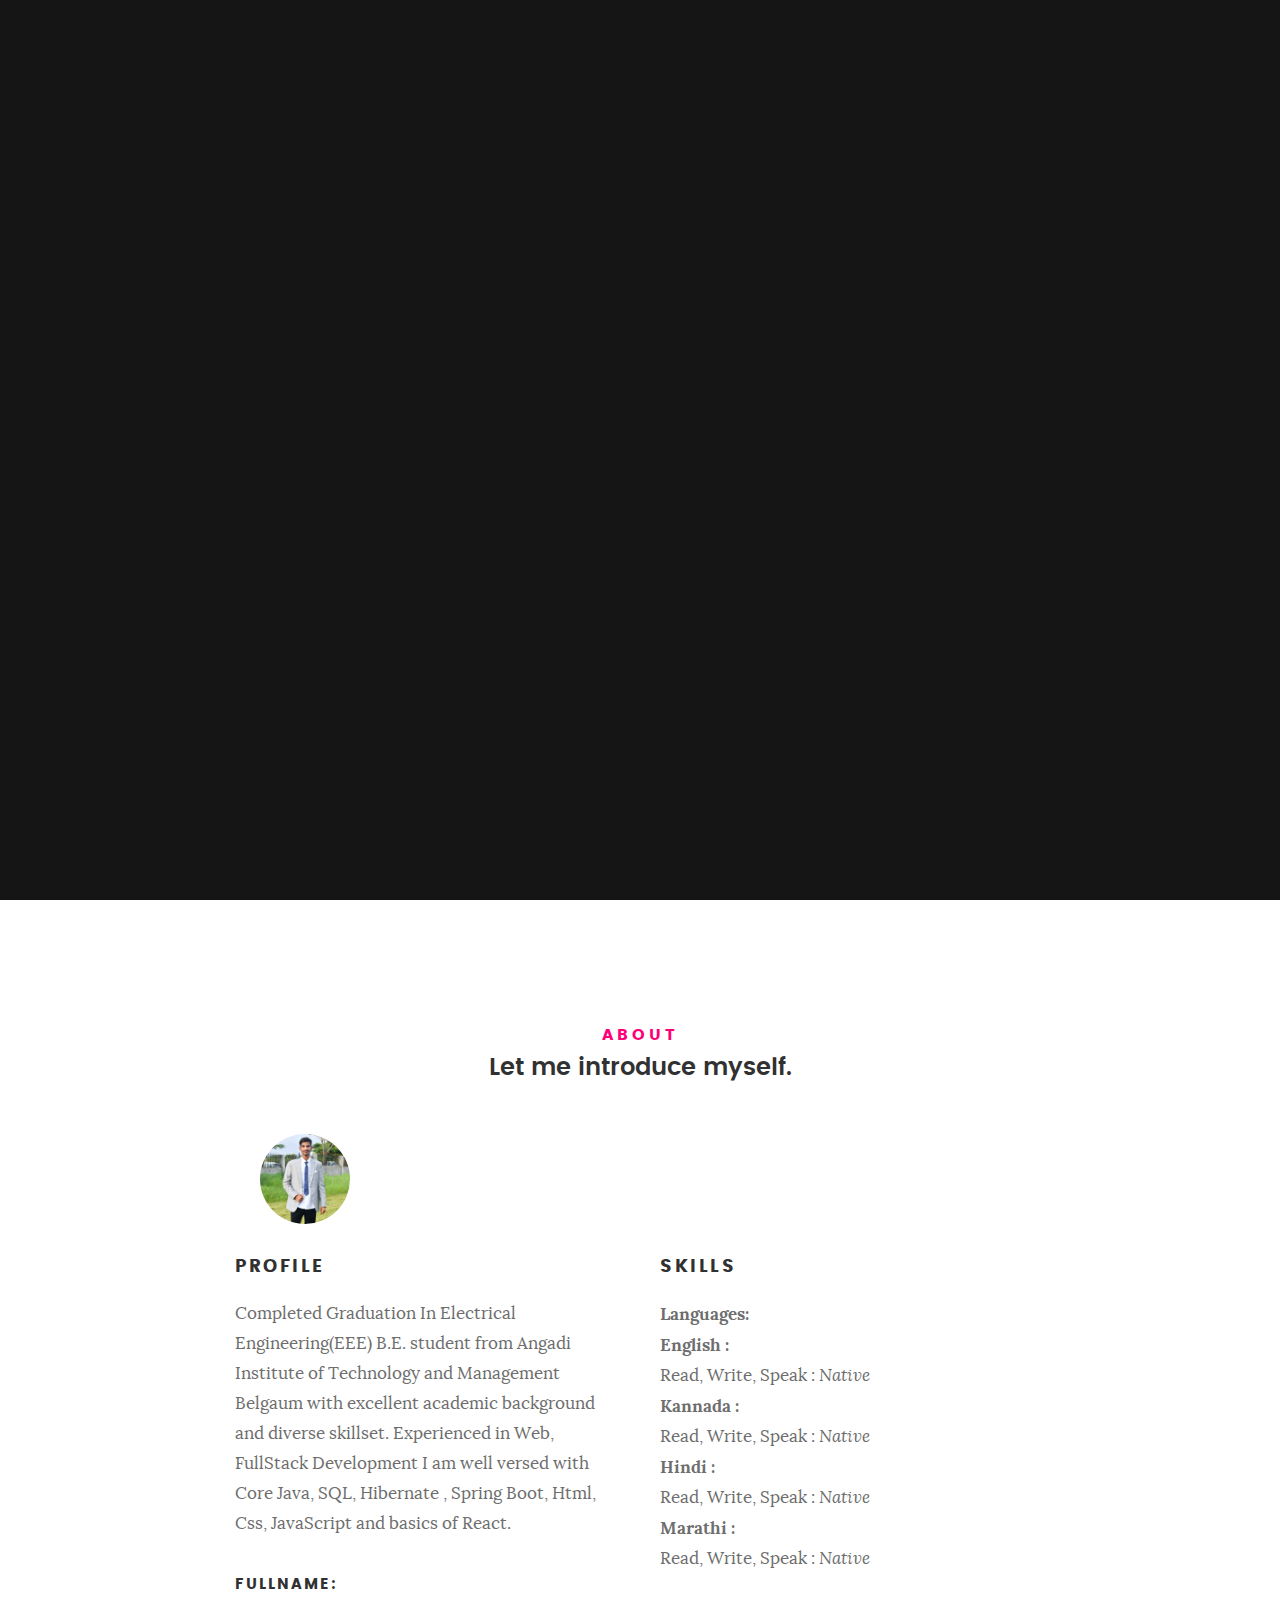
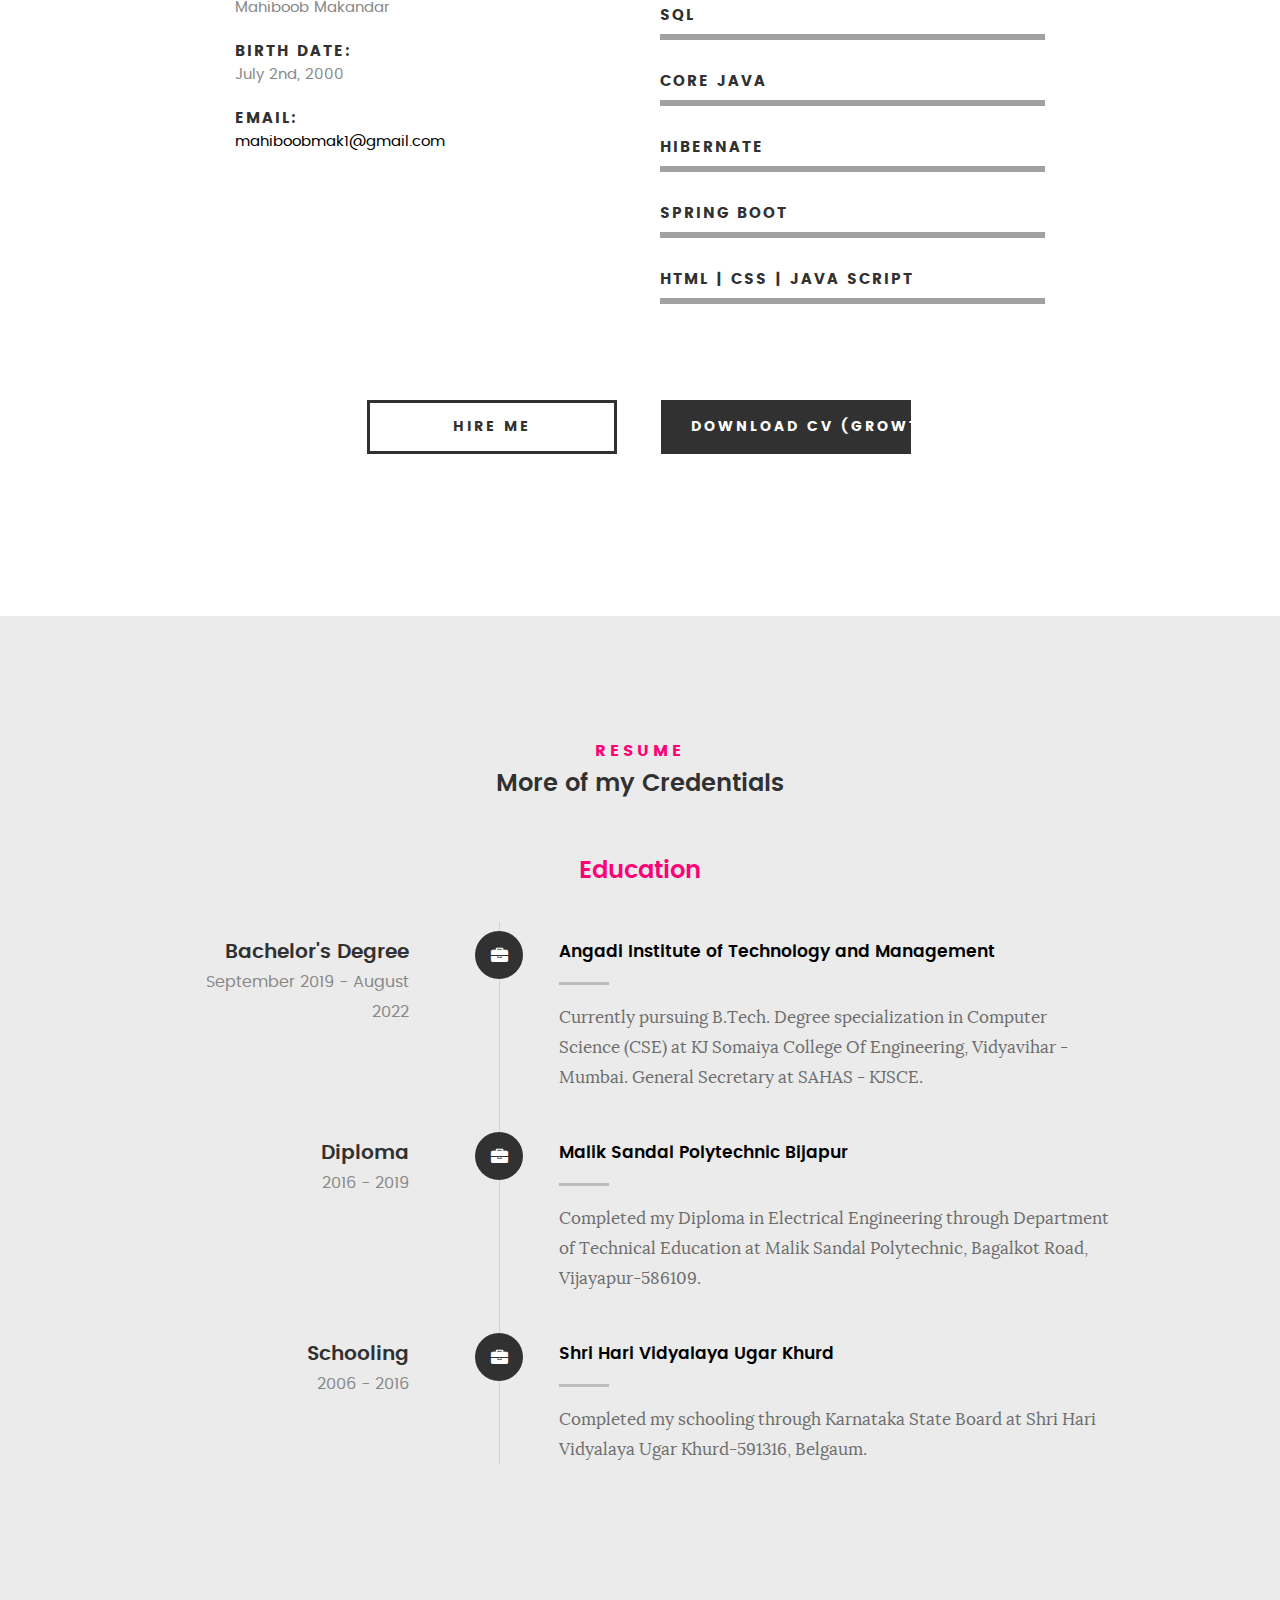
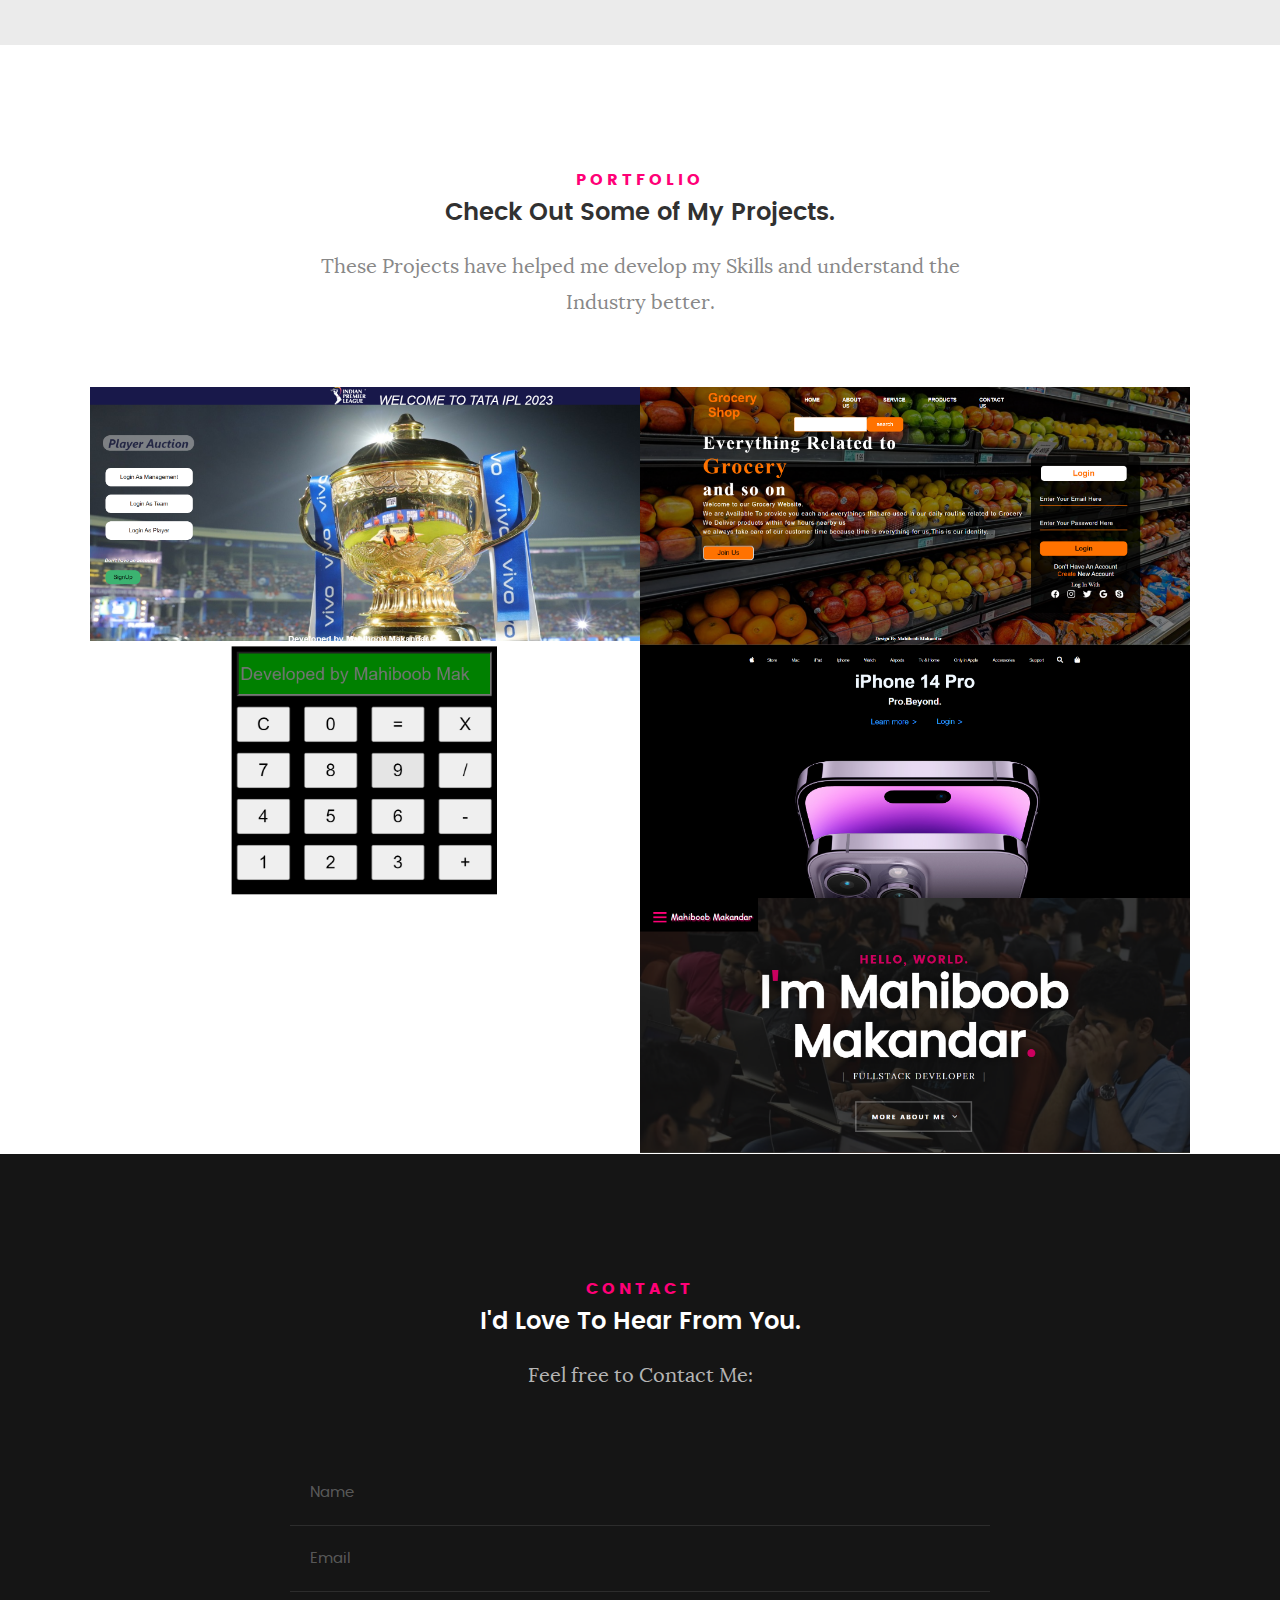
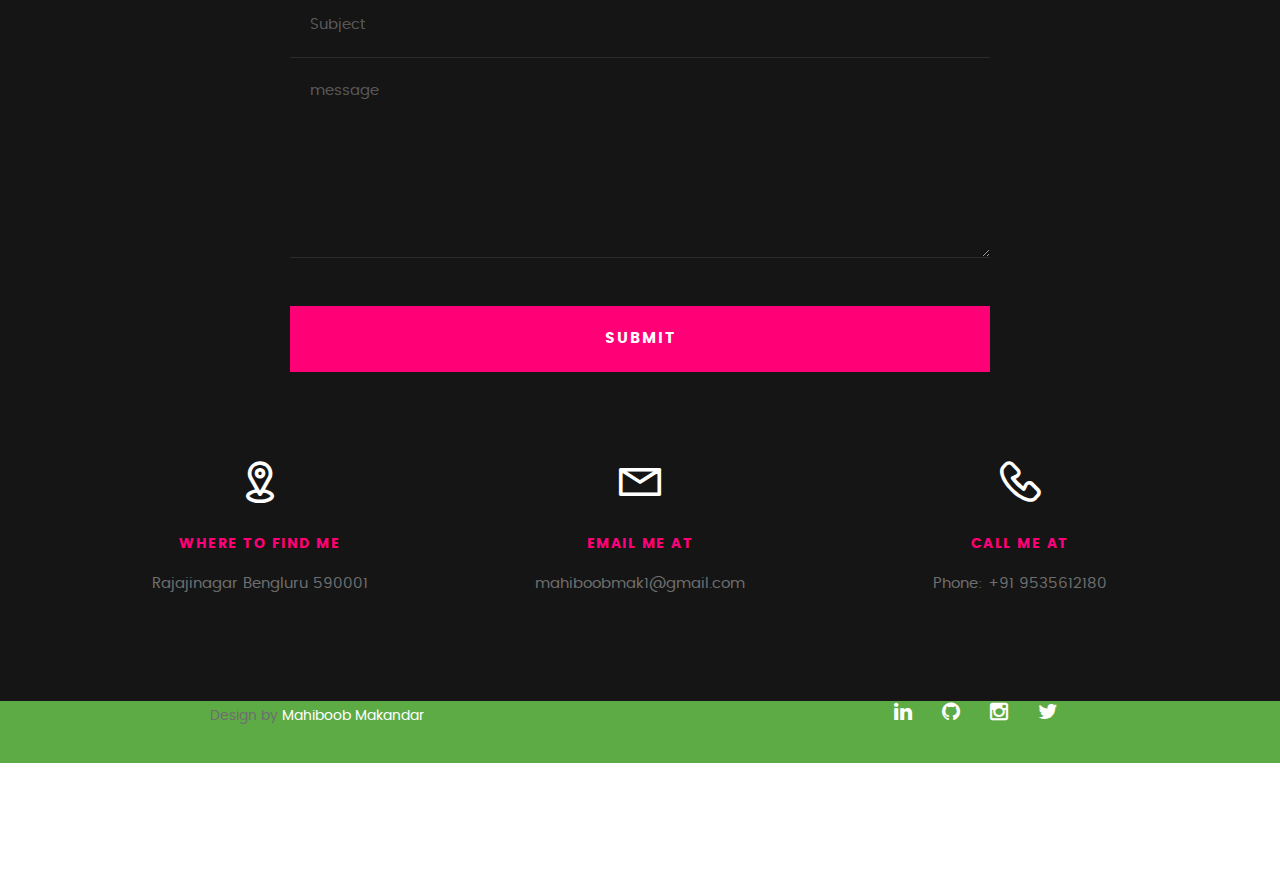
==== Portfolio-master/index.html @ 00ae92d7 "Add files via upload" ====
<!DOCTYPE html> 
<html class="no-js" lang="en">
<head>
   <meta charset="utf-8">
	<title>Mahiboob Makandar| Portfolio Website | Full Stack Developer</title>


    

   <!-- mobile specific metas
   ================================================== -->
	<meta name="viewport" content="width=device-width, initial-scale=1, maximum-scale=1">

 	<!-- CSS
   ================================================== -->
   <link rel="stylesheet" href="css/base.css">  
   <link rel="stylesheet" href="css/main.css">
   <link rel="stylesheet" href="css/vendor.css">     

   <!-- script
   ================================================== -->   
	<script src="js/modernizr.js"></script>
	<script src="js/pace.min.js"></script>

    <!-- Global site tag (gtag.js) - Google Analytics -->
<!--     <script async src="https://www.googletagmanager.com/gtag/js?id=UA-153937526-1"></script> -->
    <script>
        window.dataLayer = window.dataLayer || [];
        function gtag(){dataLayer.push(arguments);}
        gtag('js', new Date());
        gtag('config', 'UA-153937526-1');
    </script>

   <!-- favicons ================================================== -->
	<link rel="icon" type="image/png" href="favicon.png">

</head>
<body id="top">

	<header>   	
		<div class="">
 
			<div class="bar">
				<a class="menu-toggle" href="#"><span>Menu</span></a>
 
				<div class="logo">
				  <a href="index2.html">Mahiboob_Makandar</a>
			   </div>		      
 
				<nav id="main-nav-wrap">
					 <ul class="main-navigation">
						 <li class="current"><a class="smoothscroll"  href="#intro" title="">Home</a></li>
						 <li><a class="smoothscroll"  href="#about" title="">About</a></li>
						 <li><a class="smoothscroll"  href="#resume" title="">Resume</a></li>
						 <li><a class="smoothscroll"  href="#portfolio" title="">Portfolio</a></li>					
						 <li><a class="smoothscroll"  href="#contact" title="">Contact</a></li>	
					 </ul>
				 </nav>    		
			</div>  
			
		</div> 		
	</header> 
	<section id="intro">   
 
		<div class="intro-overlay"></div>	
 
		<div class="intro-content">
			<div class="row">
 
				<div class="col-twelve">
 
					<h5>Hello, World.</h5>
					 <h1>I<span style="color: #CC005F;">'</span>m Mahiboob Makandar<span style="color: #CC005F;">.</span></h1>
 
					 <p class="intro-position">
						 <span>Fullstack Developer</span>
					 </p>
 
					<a class="button stroke smoothscroll" href="#about" title="">More About Me</a>
 
				</div>  
				
			</div>   		 		
		</div> 
 
		 <ul class="intro-social">
			<li><a href="https://www.linkedin.com/in/mahiboob-makandar-2660a01a6"><i class="fa fa-linkedin"></i></a></li>
			<li><a href="https://github.com/mahiboobmak"><i class="fa fa-github"></i></a></li>
			<li><a href="https://www.instagram.com/imran_mak/"><i class="fa fa-instagram"></i></a></li>
			<li><a href="https://twitter.com/imran__mak"><i class="fa fa-twitter" aria-hidden="true"></i></a></li>
		 </ul>    	  
	</section> 
 
 
   
	<section id="about">
 
		<div class="row section-intro">
			
 
				<h5>About</h5>
				<h2>Let me introduce myself.</h2>
 
				<div class="intro-info">
 
					<img src="./images/profile-pic.jpeg" alt="Mahiboob Makandar Picture">
 
				</div>   			
 
			</div>   		
		</div> 
 
		<div class="row about-content">
 
			<div class="col-six tab-full">
 
				<h3>Profile</h3>
				 <p>Completed Graduation In Electrical Engineering(EEE) B.E. student from Angadi Institute of Technology and Management Belgaum with excellent academic background and diverse skillset.                       Experienced in Web, FullStack Development
					I am well versed with Core Java, SQL, Hibernate , Spring Boot, Html, Css, JavaScript and basics of React.</p>
 
				<ul class="info-list">
					<li>
						<strong>Fullname:</strong>
						<span>Mahiboob Makandar</span>
					</li>
					<li>
						<strong>Birth Date:</strong>
						<span>July 2nd, 2000</span>
					</li>
					
					 <li>
						 <strong>Email:</strong>
						 <span><a href="www.gmail.com">mahiboobmak1@gmail.com</a></span>
					 </li>
 
				</ul>
 
			</div>
 
			<div class="col-six tab-full">
 
				<h3>Skills</h3>
				 <p>
					 <strong>Languages:</strong><br />
					 <b>English :</b><br /> Read, Write, Speak : <i>Native</i><br />
					 <b>Kannada :</b><br /> Read, Write, Speak : <i>Native</i><br />
					 <b>Hindi :</b><br /> Read, Write, Speak : <i>Native</i><br />
					 <b>Marathi :</b><br /> Read, Write, Speak : <i>Native</i><br />
 
				 </p>
 
 
				 <ul class="skill-bars">
					 <li>
						 <strong>SQL</strong>
					 </li>
					 <li>
					   
						 <strong>Core Java</strong>
					 </li>
					 <li>
						
						 <strong>Hibernate</strong>
					 </li>
					 <li>
					   
						 <strong>Spring Boot</strong>
					 </li>
			 <li>
						 <strong>Html | Css | Java Script</strong>
					 </li>
 
				 </ul>
 
			</div>
 
		</div>
 
		<div class="row button-section">
			<div class="col-twelve">
				<a href="#contact" title="Hire Me" class="button stroke smoothscroll">Hire Me</a>
				<a href="Ali Solanki – Growth Marketer _ Web3.pdf" title="Download CV (Growth)" class="button button-primary">Download CV (Growth)</a>
				
			</div>   		
		</div>
 
	</section>
	 <section id="resume" class="grey-section">
 
		 <div class="row section-intro">
			<div class="col-twelve">
 
				<h5>Resume</h5>
			 <h2>More of my Credentials</h2>
			</div>   		
		</div> 
		<div class="row resume-timeline">
 
			<div class="col-twelve resume-header">
 
				<h2>Education</h2>
 
			</div> 
 
			<div class="col-twelve">
 
				<div class="timeline-wrap">
 
					<div class="timeline-block">
 
						<div class="timeline-ico">
							<i class="fa fa-briefcase"></i>
						</div>
 
						<div class="timeline-header">
							<h3>Bachelor's Degree</h3>
							<p>September 2019 - August 2022</p>
						</div>
 
						<div class="timeline-content">
							<h4><a href="https://aitmbgm.ac.in/">Angadi Institute of Technology and Management</a></h4>
							<p>Currently pursuing B.Tech. Degree specialization in Computer Science (CSE) at KJ Somaiya College Of Engineering, Vidyavihar - Mumbai. General Secretary at SAHAS                             - KJSCE.</p>
						</div>
 
					</div> 
				 
				 
					<div class="timeline-block">
 
						<div class="timeline-ico">
							<i class="fa fa-briefcase"></i>
						</div>
 
						<div class="timeline-header">
							<h3>Diploma</h3>
							<p>2016 - 2019</p>
						</div>
 
						<div class="timeline-content">
							<h4><a href="https://snap.secab.org/">Malik Sandal Polytechnic Bijapur</a></h4>
							<p>Completed my Diploma in Electrical Engineering through Department of Technical Education	at Malik Sandal Polytechnic,  Bagalkot Road, Vijayapur-586109.</p>
						</div>
 
					</div> 

					<div class="timeline-block">
 
						<div class="timeline-ico">
							<i class="fa fa-briefcase"></i>
						</div>
 
						<div class="timeline-header">
							<h3>Schooling</h3>
							<p>2006 - 2016</p>
						</div>
 
						<div class="timeline-content">
							<h4><a href="">Shri Hari Vidyalaya Ugar Khurd</a></h4>
							<p>Completed my schooling through Karnataka State Board at Shri Hari Vidyalaya Ugar Khurd-591316, Belgaum.</p>
						</div>
 
					</div> 
				</div> 
 
			</div>
		</div> 
	 </section>
	 <section id="portfolio">
 
		 <div class="row section-intro">
			<div class="col-twelve">
 
				<h5>Portfolio</h5>
				<h2>Check Out Some of My Projects.</h2>
 
				<p class="lead">These Projects have helped me develop my Skills and understand the Industry better.</p>
 
			</div>   		
		</div>
		<div class="row portfolio-content">
 
			<div class="col-twelve">
 
			
			  <div id="folio-wrapper" class="block-1-2 block-mob-full stack">
		 
		 <div class="bgrid folio-item">
					<div class="item-wrap">
						<img src="./images/portfolio/Screenshot (6).png" alt="IPL Players Auction">
					   <a href="#modal-08" class="overlay">             		                  
						  <div class="folio-item-table">
							  <div class="folio-item-cell">
								  <h3 class="folio-title">IPL Players Auction</h3>	     					    
									 <span class="folio-types">
										 Website Development
									 </span>		     		
							  </div> 	                      	
						  </div>                    
					   </a>
					</div>
			 </div> 
			  
		 <div class="bgrid folio-item">
					<div class="item-wrap">
						<img src="../Portfolio-master/images/portfolio/Grocery-Shop.png" alt="Show Grocery-Shop Website">
					   <a href="#modal-07" class="overlay">             		                  
						  <div class="folio-item-table">
							  <div class="folio-item-cell">
								  <h3 class="folio-title">Grocery Shop Home Page</h3>	     					    
									 <span class="folio-types">
										Website Development
									 </span>		     		
							  </div> 	                      	
						  </div>                    
					   </a>
					</div>
			 </div>
 
				 <div class="bgrid folio-item">
					<div class="item-wrap">
						<img src="../Portfolio-master/images/portfolio/Screenshot (7).png" alt="Show Calculator Website">
					   <a href="#modal-06" class="overlay">             		                  
						  <div class="folio-item-table">
							  <div class="folio-item-cell">
								  <h3 class="folio-title">Show Calculator Website</h3>	     					    
									 <span class="folio-types">
										 Website Development
									 </span>		     		
							  </div> 	                      	
						  </div>                    
					   </a>
					</div>
				 </div> 
				  <div class="bgrid folio-item">
					<div class="item-wrap">
						<img src="./images/portfolio/Screenshot (9).png" alt="Apple Clone">
					   <a href="#modal-04" class="overlay">	                  	           
						  <div class="folio-item-table">
							  <div class="folio-item-cell">
								 <h3 class="folio-title">Apple Clone</h3>	     					    
									 <span class="folio-types">
									 Website Development
								 </span>
							 </div>	                      	
						  </div>                    
					   </a>
					</div>	               
					 </div>
					 <div class="bgrid folio-item">
						<div class="item-wrap">
							<img src="./images/portfolio/Screenshot (8).png" alt="Portfolio">
						   <a href="#modal-05" class="overlay">	                  	           
							  <div class="folio-item-table">
								  <div class="folio-item-cell">
									 <h3 class="folio-title">Portfolio</h3>	     					    
										 <span class="folio-types">
										 Website Development
									 </span>
								 </div>	                      	
							  </div>                    
						   </a>
						</div>	               
						 </div>
 
					
		 <div id="modal-08" class="popup-modal slider mfp-hide">	
 
						  <div class="media">
							  <img src="./images/portfolio/Screenshot (6).png" alt="Ipl Auction" />
						  </div>      	
 
						<div class="description-box">
						   <h4>IPL Players Auction</h4>		      
						   <p>IPL Players Auction Website made using Html, Css, JavaScript and Spring Boot.</p>
						   <div class="categories">FullStack Website Development</div>			               
						</div>
					  <div class="link-box">
						 <a href="https://github.com/mahiboobmak/IPL-Players-Auction.git">Github</a>
						   <a href="#" class="popup-modal-dismiss">Close</a>
					  </div>
				 </div>
				 <div id="modal-07" class="popup-modal slider mfp-hide">	
 
						  <div class="media">
							  <img src="../Portfolio-master/images/portfolio/Grocery-Shop.png" alt="Grocery-Shop Home Page" />
						  </div>      	
 
						<div class="description-box">
						   <h4>Show Grocery-Shop Home Page</h4>		      
						   <p>Show Grocery-Shop Home Page made using Html and Css.</p>
						   <div class="categories">Website Development</div>			               
						</div>
					  <div class="link-box">
						 <a href="https://github.com/mahiboobmak/Grocery-Shop.git">Github</a>
						   <a href="#" class="popup-modal-dismiss">Close</a>
					  </div>
				 </div> 
 
				 <div id="modal-06" class="popup-modal slider mfp-hide">
						  <div class="media">
							  <img src="./images/portfolio/Screenshot (7).png" alt="Calculator Website" />
						  </div>      	
 
						<div class="description-box">
						   <h4>Show Calculator</h4>		      
						   <p>Show Calculator Website made using HTML, CSS and JavaScript.</p>
						   <div class="categories">Website Development</div>			               
						</div>
 
					  <div class="link-box">
						 <a href="https://github.com/mahiboobmak/Calculator.git">Github</a>
						   <a href="#" class="popup-modal-dismiss">Close</a>
					  </div>
				 </div>
				<div id="modal-05" class="popup-modal slider mfp-hide">	
 
						  <div class="media">
							  <img src="./images/portfolio/Screenshot (8).png" alt="Portfolio" />
						  </div>      	
 
						<div class="description-box">
						   <h4>Portfolio</h4>		      
						   <p>My Portfolio Website made using HTML, CSS and JavaScript.</p>
 
						   <div class="categories">Website Development</div>			               
						</div>
 
					  <div class="link-box">
						 <a href="index2.html">Github</a>
						   <a href="#" class="popup-modal-dismiss">Close</a>
					  </div>		      
 
				</div>
				<div id="modal-04" class="popup-modal slider mfp-hide">	
 
					<div class="media">
						<img src="./images/portfolio/Screenshot (9).png" alt="Apple Clone" />
					</div>      	

				  <div class="description-box">
					 <h4>Apple Clone</h4>		      
					 <p>Apple Clone Website made using HTML and CSS.</p>

					 <div class="categories">Website Development</div>			               
				  </div>

				<div class="link-box">
				   <a href="https://github.com/mahiboobmak/Apple-Clone.git">Github</a>
					 <a href="#" class="popup-modal-dismiss">Close</a>
				</div>		      

		  </div>
 
		
				 </div>
		
 
			  </div> 
 
			</div>  
 
		</div> 
	 <section id="contact">
 
		 <div class="row section-intro">
			<div class="col-twelve">
 
				<h5>Contact</h5>
				<h2>I'd Love To Hear From You.</h2>
 
				<p class="lead">Feel free to Contact Me:</p>
 
			</div> 
		</div> 
 
		<div class="row contact-form">
 
			<div class="col-twelve">
			 
 <form name="form" id="contactForm" method="POST" action="https://formspree.io/f/xaygoqpy">
				   <fieldset>
					 <div class="form-field">
				  <input name="name" type="text" id="contactName" placeholder="Name" value="" minlength="2" required="">
					 </div>
					 <div class="form-field">
				 <input name="_replyto" type="email" id="contactEmail" placeholder="Email" value="" required="">
					 </div>
					 <div class="form-field">
				 <input name="_subject" type="text" id="contactSubject" placeholder="Subject" value="">
					 </div>                       
					 <div class="form-field">
						  <textarea name="message" id="contactMessage" placeholder="message" rows="10" cols="50" required=""></textarea>
					 </div>                      
					 <div class="form-field">
						 <button class="submitform" name="submit">Submit</button>
						 <div id="submit-loader">
				 <div class="text-loader">Sending...</div>                             
						  <div class="s-loader">
					 <div class="bounce1"></div>
					 <div class="bounce2"></div>
					 <div class="bounce3"></div>
					 </div>
			 </div>
					 </div>
 
	 </fieldset>
 </form>
 
 <div id="message-warning">            	
			 </div> 
 <div id="message-success">
				<i class="fa fa-check"></i>Your message was sent, thank you!<br>
			   </div> 
 
		  </div> 
			
		</div>
 
		<div class="row contact-info">
 
			<div class="col-four tab-full">
 
				<div class="icon">
					<i class="icon-pin"></i>
				</div>
 
				<h5>Where to find me</h5>
 
				<p>
			 Rajajinagar Bengluru 590001
			 </p>
 
			</div>
 
			<div class="col-four tab-full collapse">
 
				<div class="icon">
					<i class="icon-mail"></i>
				</div>
 
				<h5>Email Me At</h5>
 
				<p>mahiboobmak1@gmail.com
							     
			 </p>
 
			</div>
 
			<div class="col-four tab-full">
 
				<div class="icon">
					<i class="icon-phone"></i>
				</div>
 
				<h5>Call Me At</h5>
 
			 <p>Phone: +91 9535612180
			 </p>
			</div>
			
		</div>
		 
	 </section> 
	<footer>
		  <div class="row">
 
			  <div class="col-six tab-full pull-right social">
 
				 <ul class="footer-social">
					<li><a href="https://www.linkedin.com/in/mahiboob-makandar-2660a01a6"><i class="fa fa-linkedin"></i></a></li>
					<li><a href="https://github.com/mahiboobmak"><i class="fa fa-github"></i></a></li>
					<li><a href="https://www.instagram.com/imran_mak/"><i class="fa fa-instagram"></i></a></li>
					<li><a href="https://twitter.com/imran__mak"><i class="fa fa-twitter" aria-hidden="true"></i></a></li>
				 </ul> 
				   
		   </div>
 
		   <div class="col-six tab-full">
			   <div class="copyright">
					 <span>Design by <a href="https://www.linkedin.com/in/mahiboob-makandar-2660a01a6">Mahiboob Makandar</a></span>	         	
				  </div>		                  
			   </div>
 
			   <div id="go-top">
				  <a class="smoothscroll" title="Back to Top" href="#top"><i class="fa fa-long-arrow-up"></i></a>
			 </div>
 
		   </div> <!-- /row -->     	
	</footer>  
	
	<div id="preloader"> 
		 <div id="loader"></div>
	</div> 
 
	<!-- Java Script
	================================================== --> 
	<script src="js/jquery-2.1.3.min.js"></script>
	<script src="js/plugins.js"></script>
	<script src="js/main.js"></script>
 
 </body>
 
 </html>

</html>
---- Portfolio-master/css/base.css ----
/**
 * =================================================================== 
 *
 *  ------------------------------------------------------------------
 *  TOC:
 *  01. reset
 *  02. basic/base setup styles
 *  03. grid
 *  04. MISC
 *
 * =================================================================== 
 */

/** 
 *
 * ------------------------------------------------------------------- 
 */
html {
	font-family: sans-serif;
	-ms-text-size-adjust: 100%;
	-webkit-text-size-adjust: 100%;
}

body {
	margin: 0;
}

article,
aside,
details,
figcaption,
figure,
footer,
header,
hgroup,
main,
menu,
nav,
section,
summary {
	display: block;
}

audio,
canvas,
progress,
video {
	display: inline-block;
	vertical-align: baseline;
}

audio:not([controls]) {
	display: none;
	height: 0;
}

[hidden],
template {
	display: none;
}

a {
	background: transparent;
}

a:active,
a:hover {
	outline: 0;
}

abbr[title] {
	border-bottom: 1px dotted;
}

b,
strong {
	font-weight: bold;
}

dfn {
	font-style: italic;
}

h1 {
	font-size: 2em;
	margin: 0.67em 0;
}

mark {
	background: #ff0;
	color: #000;
}

small {
	font-size: 80%;
}

sub,
sup {
	font-size: 75%;
	line-height: 0;
	position: relative;
	vertical-align: baseline;
}

sup {
	top: -0.5em;
}

sub {
	bottom: -0.25em;
}

img {
	border: 0;
}

svg:not(:root) {
	overflow: hidden;
}

figure {
	margin: 1em 40px;
}

hr {
	-moz-box-sizing: content-box;
	box-sizing: content-box;
	height: 0;
}

pre {
	overflow: auto;
}

code,
kbd,
pre,
samp {
	font-family: monospace, monospace;
	font-size: 1em;
}

button,
input,
optgroup,
select,
textarea {
	color: inherit;
	font: inherit;
	margin: 0;
}

button {
	overflow: visible;
}

button,
select {
	text-transform: none;
}

button,
html input[type="button"],
input[type="reset"],
input[type="submit"] {
	-webkit-appearance: button;
	cursor: pointer;
}

button[disabled],
html input[disabled] {
	cursor: default;
}

button::-moz-focus-inner,
input::-moz-focus-inner {
	border: 0;
	padding: 0;
}

input {
	line-height: normal;
}

input[type="checkbox"],
input[type="radio"] {
	box-sizing: border-box;
	padding: 0;
}

input[type="number"]::-webkit-inner-spin-button,
input[type="number"]::-webkit-outer-spin-button {
	height: auto;
}

input[type="search"] {
	-webkit-appearance: textfield;
	-moz-box-sizing: content-box;
	-webkit-box-sizing: content-box;
	box-sizing: content-box;
}

input[type="search"]::-webkit-search-cancel-button,
input[type="search"]::-webkit-search-decoration {
	-webkit-appearance: none;
}

fieldset {
	border: 1px solid #c0c0c0;
	margin: 0 2px;
	padding: 0.35em 0.625em 0.75em;
}

legend {
	border: 0;
	padding: 0;
}

textarea {
	overflow: auto;
}

optgroup {
	font-weight: bold;
}

table {
	border-collapse: collapse;
	border-spacing: 0;
}

td,
th {
	padding: 0;
}

/** 
 * ===================================================================
 * 02. basic/base setup styles - (_basic.scss)
 *
 * ------------------------------------------------------------------- 
 */
html {
	font-size: 62.5%;
	box-sizing: border-box;
}

*,
*::before,
*::after {
	box-sizing: inherit;
}

body {
	font-weight: normal;
	line-height: 1;
	text-rendering: optimizeLegibility;
	word-wrap: break-word;
	-webkit-overflow-scrolling: touch;
	-webkit-text-size-adjust: none;
}

body,
input,
button {
	-moz-osx-font-smoothing: grayscale;
	-webkit-font-smoothing: antialiased;
}

/**
 * Media - (_basic.scss)
 * ------------------------------------------------------------------- 
 */
img,
video {
	max-width: 100%;
	height: auto;
}

/**
 * Typography resets - (_basic.scss)
 * ------------------------------------------------------------------- 
 */
div,
dl,
dt,
dd,
ul,
ol,
li,
h1,
h2,
h3,
h4,
h5,
h6,
pre,
form,
p,
blockquote,
th,
td {
	margin: 0;
	padding: 0;
}

h1,
h2,
h3,
h4,
h5,
h6 {
	-webkit-font-variant-ligatures: common-ligatures;
	-moz-font-variant-ligatures: common-ligatures;
	font-variant-ligatures: common-ligatures;
	text-rendering: optimizeLegibility;
}

em,
i {
	font-style: italic;
	line-height: inherit;
}

strong,
b {
	font-weight: bold;
	line-height: inherit;
}

small {
	font-size: 60%;
	line-height: inherit;
}

ol,
ul {
	list-style: none;
}

li {
	display: block;
}

/**
 * links - (_basic.scss)
 * ------------------------------------------------------------------- 
 */
a {
	text-decoration: none;
	line-height: inherit;
}

a img {
	border: none;
}

/**
 * inputs - (_basic.scss)
 * ------------------------------------------------------------------- 
 */
fieldset {
	margin: 0;
	padding: 0;
}

input[type="email"],
input[type="number"],
input[type="search"],
input[type="text"],
input[type="tel"],
input[type="url"],
input[type="password"],
textarea {
	-webkit-appearance: none;
	-moz-appearance: none;
	-ms-appearance: none;
	-o-appearance: none;
	appearance: none;
}

/** 
 * ===================================================================
 * 03. grid - (_grid.scss)
 *
 * ------------------------------------------------------------------- 
 */
.row {
	width: 94%;
	max-width: 1140px;
	margin: 0 auto;
}

.row:before,
.row:after {
	content: "";
	display: table;
}

.row:after {
	clear: both;
}

.row .row {
	width: auto;
	max-width: none;
	margin-left: -20px;
	margin-right: -20px;
}

[class*="col-"],
.bgrid {
	float: left;
}

[class*="col-"] + [class*="col-"].end {
	float: right;
}

[class*="col-"] {
	padding: 0 20px;
}

.col-one {
	width: 8.33333%;
}

.col-two,
.col-1-6 {
	width: 16.66667%;
}

.col-three,
.col-1-4 {
	width: 25%;
}

.col-four,
.col-1-3 {
	width: 33.33333%;
}

.col-five {
	width: 41.66667%;
}

.col-six,
.col-1-2 {
	width: 50%;
}

.col-seven {
	width: 58.33333%;
}

.col-eight,
.col-2-3 {
	width: 66.66667%;
}

.col-nine,
.col-3-4 {
	width: 75%;
}

.col-ten,
.col-5-6 {
	width: 83.33333%;
}

.col-eleven {
	width: 91.66667%;
}

.col-twelve,
.col-full {
	width: 100%;
}

/**
 * small screens - (_grid.scss)
 * --------------------------------------------------------------- 
 */
@media screen and (max-width:1024px) {
	.row .row {
		margin-left: -18px;
		margin-right: -18px;
	}

	[class*="col-"] {
		padding: 0 18px;
	}

}

/**
 * tablets - (_grid.scss)
 * --------------------------------------------------------------- 
 */
@media screen and (max-width:768px) {
	.row {
		width: auto;
		padding-left: 30px;
		padding-right: 30px;
	}

	.row .row {
		padding-left: 0;
		padding-right: 0;
		margin-left: -15px;
		margin-right: -15px;
	}

	[class*="col-"] {
		padding: 0 15px;
	}

	.tab-1-4 {
		width: 25%;
	}

	.tab-1-3 {
		width: 33.33333%;
	}

	.tab-1-2 {
		width: 50%;
	}

	.tab-2-3 {
		width: 66.66667%;
	}

	.tab-3-4 {
		width: 75%;
	}

	.tab-full {
		width: 100%;
	}

}

/**
 * large mobile devices - (_grid.scss)
 * --------------------------------------------------------------- 
 */
@media screen and (max-width:600px) {
	.row {
		padding-left: 25px;
		padding-right: 25px;
	}

	.row .row {
		margin-left: -10px;
		margin-right: -10px;
	}

	[class*="col-"] {
		padding: 0 10px;
	}

	.mob-1-4 {
		width: 25%;
	}

	.mob-1-2 {
		width: 50%;
	}

	.mob-3-4 {
		width: 75%;
	}

	.mob-full {
		width: 100%;
	}

}

/**
 * small mobile devices - (_grid.scss)
 * --------------------------------------------------------------- 
 */
@media screen and (max-width:400px) {
	.row .row {
		padding-left: 0;
		padding-right: 0;
		margin-left: 0;
		margin-right: 0;
	}

	[class*="col-"] {
		width: 100% !important;
		float: none !important;
		clear: both !important;
		margin-left: 0;
		margin-right: 0;
		padding: 0;
	}

	[class*="col-"] + [class*="col-"].end {
		float: none;
	}

}

/** 
 * ===================================================================
 * block grids - (_grid.scss)
 *
 * ------------------------------------------------------------------- 
 */
[class*="block-"]:before,
[class*="block-"]:after {
	content: "";
	display: table;
}

[class*="block-"]:after {
	clear: both;
}

.block-1-6 .bgrid {
	width: 16.66667%;
}

.block-1-4 .bgrid {
	width: 25%;
}

.block-1-3 .bgrid {
	width: 33.33333%;
}

.block-1-2 .bgrid {
	width: 50%;
}

/**
 * Clearing for block grid columns. Allow columns with 
 * different heights to align properly.
 */
.block-1-6 .bgrid:nth-child(6n+1),
.block-1-4 .bgrid:nth-child(4n+1),
.block-1-3 .bgrid:nth-child(3n+1),
.block-1-2 .bgrid:nth-child(2n+1) {
	clear: both;
}

/**
 * small screens - (_grid.scss)
 * --------------------------------------------------------------- 
 */
@media screen and (max-width:1024px) {
	.block-s-1-6 .bgrid {
		width: 16.66667%;
	}

	.block-s-1-4 .bgrid {
		width: 25%;
	}

	.block-s-1-3 .bgrid {
		width: 33.33333%;
	}

	.block-s-1-2 .bgrid {
		width: 50%;
	}

	.block-s-full .bgrid {
		width: 100%;
		clear: both;
	}

	[class*="block-s-"] .bgrid:nth-child(n) {
		clear: none;
	}

	.block-s-1-6 .bgrid:nth-child(6n+1),
	.block-s-1-4 .bgrid:nth-child(4n+1),
	.block-s-1-3 .bgrid:nth-child(3n+1),
	.block-s-1-2 .bgrid:nth-child(2n+1) {
		clear: both;
	}

}

/**
 * tablets - (_grid.scss)
 * --------------------------------------------------------------- 
 */
@media screen and (max-width:768px) {
	.block-tab-1-6 .bgrid {
		width: 16.66667%;
	}

	.block-tab-1-4 .bgrid {
		width: 25%;
	}

	.block-tab-1-3 .bgrid {
		width: 33.33333%;
	}

	.block-tab-1-2 .bgrid {
		width: 50%;
	}

	.block-tab-full .bgrid {
		width: 100%;
		clear: both;
	}

	[class*="block-tab-"] .bgrid:nth-child(n) {
		clear: none;
	}

	.block-tab-1-6 .bgrid:nth-child(6n+1),
	.block-tab-1-4 .bgrid:nth-child(4n+1),
	.block-tab-1-3 .bgrid:nth-child(3n+1),
	.block-tab-1-2 .bgrid:nth-child(2n+1) {
		clear: both;
	}

}

/**
 * large mobile devices - (_grid.scss)
 * --------------------------------------------------------------- 
 */
@media screen and (max-width:600px) {
	.block-mob-1-6 .bgrid {
		width: 16.66667%;
	}

	.block-mob-1-4 .bgrid {
		width: 25%;
	}

	.block-mob-1-3 .bgrid {
		width: 33.33333%;
	}

	.block-mob-1-2 .bgrid {
		width: 50%;
	}

	.block-mob-full .bgrid {
		width: 100%;
		clear: both;
	}

	[class*="block-mob-"] .bgrid:nth-child(n) {
		clear: none;
	}

	.block-mob-1-6 .bgrid:nth-child(6n+1),
	.block-mob-1-4 .bgrid:nth-child(4n+1),
	.block-mob-1-3 .bgrid:nth-child(3n+1),
	.block-mob-1-2 .bgrid:nth-child(2n+1) {
		clear: both;
	}

}

/**
 * stack on small mobile devices - (_grid.scss)
 * --------------------------------------------------------------- 
 */
@media screen and (max-width:400px) {
	.stack .bgrid {
		width: 100% !important;
		float: none !important;
		clear: both !important;
		margin-left: 0;
		margin-right: 0;
	}

}

/** 
 * ===================================================================
 * 04. MISC  - (_grid.scss)
 *
 * ------------------------------------------------------------------- 
 */

/**
 * Clearing - (http://nicolasgallagher.com/micro-clearfix-hack/
 */
.group:before,
.group:after {
	content: "";
	display: table;
}

.group:after {
	clear: both;
}

/**
 * Misc Helper Styles 
 */
.hide {
	display: none;
}

.invisible {
	visibility: hidden;
}

.antialiased {
	-webkit-font-smoothing: antialiased;
	-moz-osx-font-smoothing: grayscale;
}

.remove-bottom {
	margin-bottom: 0;
}

.half-bottom {
	margin-bottom: 1.5rem !important;
}

.add-bottom {
	margin-bottom: 3rem !important;
}

.no-border {
	border: none;
}

.full-width {
	width: 100%;
}

.text-center {
	text-align: center;
}

.text-left {
	text-align: left;
}

.text-right {
	text-align: right;
}

.pull-left {
	float: left;
}

.pull-right {
	float: right;
}

.align-center {
	margin-left: auto;
	margin-right: auto;
	text-align: center;
}

/*# sourceMappingURL=base.css.map */
---- Portfolio-master/css/main.css ----
/**
 * =================================================================== 
 *  ------------------------------------------------------------------
 *  TOC:
 *  01. webfonts and iconfonts
 *  02. base style overrides
 *  03. typography & general theme styles
 *  04. preloader
 *  05. forms
 *  06. buttons 
 *  07. other components
 *  08. common styles
 *  09. header styles
 *  10. intro
 *  11. about
 *  12. resume
 *  13. portfolio
 *  14. call-to-action section
 *  15. services
 *  16. stats
 *  17. contact
 *  18. footer
 *
 * =================================================================== 
 */


/** 
 * ===================================================================
 * 01. webfonts and iconfonts - (_document-setup.scss)
 *
 * ------------------------------------------------------------------- 
 */
 @import url("fonts.css");
 @import url("font-awesome/css/font-awesome.min.css");
 @import url("micons/micons.css");
 
 
 /** 
  * ===================================================================
  * 02. base style overrides - (_document-setup.scss)
  *
  * ------------------------------------------------------------------- 
  */
 html {
     font-size: 10px;
 }
 
 @media only screen and (max-width:1024px) {
     html {
         font-size: 9.411764705882353px;
     }
 }
 @media only screen and (max-width:768px) {
     html {
         font-size: 10px;
     }
 }
 @media only screen and (max-width:400px) {
     html {
         font-size: 9.411764705882353px;
     }
 }
 
 html, body {
     height: 100%;
 }
 body {
     background: #151515;
     font-family: "lora-regular", serif;
     font-size: 1.7rem;
     line-height: 3rem;
     color: #6e6e6e;
 }
 
 /**
  * links - (_document-setup.scss)
  * -------------------------------------------------------------------
  */
 a, a:visited {
     color: #000000;
     -moz-transition: all 0.3s ease-in-out;
     -o-transition: all 0.3s ease-in-out;
     -webkit-transition: all 0.3s ease-in-out;
     -ms-transition: all 0.3s ease-in-out;
     transition: all 0.3s ease-in-out;
 }
 a:hover, a:focus, a:active {
     color: #FF0077;
     outline: 0;
 }
 
 
 h1, h2, h3, h4, h5, h6, .h01, .h02, .h03, .h04, .h05, .h06 {
     font-family: "poppins-semibold", sans-serif;
     color: #313131;
     font-style: normal;
     text-rendering: optimizeLegibility;
     margin-bottom: 2.1rem;
 }
 h3, .h03, h4, .h04 {
     margin-bottom: 1.8rem;
 }
 h5, .h05, h6, .h06 {
     font-family: "poppins-bold";
     margin-bottom: 1.2rem;
 }
 h1, .h01 {
     font-size: 3.1rem;
     line-height: 1.355;
     letter-spacing: -.1rem;
 }
 @media only screen and (max-width:600px) {
     h1, .h01 {
         font-size: 2.6rem;
         letter-spacing: -.07rem;
     }
 }
 h2, .h02 {
     font-size: 2.4rem;
     line-height: 1.25;
 }
 h3, .h03 {
     font-size: 2rem;
     line-height: 1.5;
 }
 h4, .h04 {
     font-size: 1.7rem;
     line-height: 1.765;
 }
 h5, .h05 {
     font-size: 1.4rem;
     line-height: 1.714;
     text-transform: uppercase;
     letter-spacing: .15rem;
 }
 h6, .h06 {
     font-size: 1.3rem;
     line-height: 1.846;
     text-transform: uppercase;
     letter-spacing: .15rem;
 }
 p img {
     margin: 0;
 }
 p.lead {
     font-family: "lora-regular", serif;
     font-size: 2rem;
     line-height: 1.8;
     color: #888888;
 }
 @media only screen and (max-width:768px) {
     p.lead {
         font-size: 1.7rem;
     }
 }
 em, i, strong, b {
     font-size: 1.7rem;
     line-height: 3rem;
     font-style: normal;
     font-weight: normal;
 }
 em, i {
     font-family: "lora-italic", serif;
 }
 strong, b {
     font-family: "lora-bold", serif;
 }
 small {
     font-size: 1.2rem;
     line-height: inherit;
 }
 blockquote {
     margin: 3rem 0;
     padding-left: 4rem;
     position: relative;
 }
 blockquote:before {
     content: "\201C";
     font-size: 8rem;
     line-height: 0px;
     margin: 0;
     color: #313131;
     font-family: arial, sans-serif;
     position: absolute;
     top: 3rem;
     left: 0;
 }
 blockquote p {
     font-family: georgia, serif;
     font-style: italic;
     padding: 0;
     font-size: 1.9rem;
     line-height: 1.737;
 }
 blockquote cite {
     display: block;
     font-size: 1.3rem;
     font-style: normal;
     line-height: 1.616;
 }
 blockquote cite:before {
     content: "\2014 \0020";
 }
 blockquote cite a, blockquote cite a:visited {
     color: #888888;
     border: none;
 }
 abbr {
     font-family: "poppins-bold", serif;
     font-variant: small-caps;
     text-transform: lowercase;
     letter-spacing: .05rem;
     color: #888888;
 }
 var, kbd, samp, code, pre {
     font-family: Consolas, "Andale Mono", Courier, "Courier New", monospace;
 }
 pre {
     padding: 2.4rem 3rem 3rem;
     background: #F1F1F1;
 }
 code {
     font-size: 1.4rem;
     margin: 0 .2rem;
     padding: .3rem .6rem;
     white-space: nowrap;
     background: #F1F1F1;
     border: 1px solid #E1E1E1;
     border-radius: 3px;
 }
 pre > code {
     display: block;
     white-space: pre;
     line-height: 2;
     padding: 0;
     margin: 0;
 }
 pre.prettyprint > code {
     border: none;
 }
 del {
     text-decoration: line-through;
 }
 abbr[title], dfn[title] {
     border-bottom: 1px dotted;
     cursor: help;
 }
 mark {
     background: #FFF49B;
     color: #000;
 }
 hr {
     border: solid #d2d2d2;
     border-width: 1px 0 0;
     clear: both;
     margin: 2.4rem 0 1.5rem;
     height: 0;
 }
 
 /**
  * Lists - (_document-setup.scss)  
  * -------------------------------------------------------------------
  */
 ol {
     list-style: decimal;
 }
 ul {
     list-style: disc;
 }
 li {
     display: list-item;
 }
 ol, ul {
     margin-left: 1.7rem;
 }
 ul li {
     padding-left: .4rem;
 }
 ul ul, ul ol, ol ol, ol ul {
     margin: .6rem 0 .6rem 1.7rem;
 }
 ul.disc li {
     display: list-item;
     list-style: none;
     padding: 0 0 0 .8rem;
     position: relative;
 }
 ul.disc li::before {
     content: "";
     display: inline-block;
     width: 8px;
     height: 8px;
     border-radius: 50%;
     background: #FF0077;
     position: absolute;
     left: -17px;
     top: 11px;
     vertical-align: middle;
 }
 dt {
     margin: 0;
     color: #FF0077;
 }
 dd {
     margin: 0 0 0 2rem;
 }
 
 /**
  * tables - (_document-setup.scss)  
  * -------------------------------------------------------------------
  */
 table {
     border-width: 0;
     width: 100%;
     max-width: 100%;
     font-family: "lora-regular", sans-serif;
 }
 th, td {
     padding: 1.5rem 3rem;
     text-align: left;
     border-bottom: 1px solid #E8E8E8;
 }
 th {
     color: #313131;
     font-family: "poppins-bold", sans-serif;
 }
 td {
     line-height: 1.5;
 }
 th:first-child, td:first-child {
     padding-left: 0;
 }
 th:last-child, td:last-child {
     padding-right: 0;
 }
 .table-responsive {
     overflow-x: auto;
     -webkit-overflow-scrolling: touch;
 }
 
 /**
  * Spacing - (_document-setup.scss)  
  * -------------------------------------------------------------------
  */
 button, .button {
     margin-bottom: 1.2;
 }
 fieldset {
     margin-bottom: 1.5rem;
 }
 input,
 textarea,
 select,
 pre,
 blockquote,
 figure,
 table,
 p,
 ul,
 ol,
 dl,
 form,
 .fluid-video-wrapper,
 .ss-custom-select {
     margin-bottom: 3rem;
 }
 
 /**
  * floated image - (_document-setup.scss)  
  * -------------------------------------------------------------------
  */
 img.pull-right {
     margin: .9rem 0 0 2.4rem;
 }
 img.pull-left {
     margin: .9rem 2.4rem 0 0;
 }
 
 /**
  * block grid paddings - (_document-setup.scss) 
  * -------------------------------------------------------------------
  */
 .bgrid {
     padding: 0px 20px;
 }
 @media only screen and (max-width:1024px) {
     .bgrid {
         padding: 0 18px;
     }
 }
 @media only screen and (max-width:768px) {
     .bgrid {
         padding: 0 15px;
     }
 }
 @media only screen and (max-width:600px) {
     .bgrid {
         padding: 0 10px;
     }
 }
 @media only screen and (max-width:400px) {
     .bgrid {
         padding: 0;
     }
 }
 
 /**
  * pace.js styles - minimal  - (_document-setup.scss)
  * -------------------------------------------------------------------
  */
 .pace {
     -webkit-pointer-events: none;
     pointer-events: none;
     -webkit-user-select: none;
     -moz-user-select: none;
     user-select: none;
 }
 .pace-inactive {
     display: none;
 }
 .pace .pace-progress {
     background: #FF0077;
     position: fixed;
     z-index: 900;
     top: 0;
     right: 100%;
     width: 100%;
     height: 6px;
 }
 
 /** 
  * ===================================================================
  * 04. preloader - (_preloader-1.scss)
  *
  * ------------------------------------------------------------------- 
  */
 #preloader {
     position: fixed;
     top: 0;
     left: 0;
     right: 0;
     bottom: 0;
     background: #151515;
     z-index: 800;
     height: 100%;
     width: 100%;
 }
 .no-js #preloader, .oldie #preloader {
     display: none;
 }
 #loader {
     position: absolute;
     left: 50%;
     top: 50%;
     width: 60px;
     height: 60px;
     margin: -30px 0 0 -30px;
     padding: 0;
 }
 #loader:before {
     content: "";
     border-top: 11px solid rgba(255, 255, 255, 0.1);
     border-right: 11px solid rgba(255, 255, 255, 0.1);
     border-bottom: 11px solid rgba(255, 255, 255, 0.1);
     border-left: 11px solid #FF0077;
     -webkit-animation: load 1.1s infinite linear;
     animation: load 1.1s infinite linear;
     display: block;
     border-radius: 50%;
     width: 60px;
     height: 60px;
 }
 @-webkit-keyframes load {
     0% {
         -webkit-transform: rotate(0deg);
         transform: rotate(0deg);
     }
     100% {
         -webkit-transform: rotate(360deg);
         transform: rotate(360deg);
     }
 }
 @keyframes load {
     0% {
         -webkit-transform: rotate(0deg);
         transform: rotate(0deg);
     }
     100% {
         -webkit-transform: rotate(360deg);
         transform: rotate(360deg);
     }
 }
 
 /** 
  * ===================================================================
  * 05. forms - (_forms.scss)
  *
  * ------------------------------------------------------------------- 
  */
 fieldset {
     border: none;
 }
 input[type="email"],
 input[type="number"],
 input[type="search"],
 input[type="text"],
 input[type="tel"],
 input[type="url"],
 input[type="password"],
 textarea,
 select {
     display: block;
     height: 6rem;
     padding: 1.5rem 0;
     border: 0;
     outline: none;
     vertical-align: middle;
     color: #313131;
     font-family: "poppins-regular", sans-serif;
     font-size: 1.5rem;
     line-height: 3rem;
     max-width: 100%;
     background: transparent;
     border-bottom: 1px solid rgba(0, 0, 0, 0.3);
     -moz-transition: all 0.3s ease-in-out;
     -o-transition: all 0.3s ease-in-out;
     -webkit-transition: all 0.3s ease-in-out;
     -ms-transition: all 0.3s ease-in-out;
     transition: all 0.3s ease-in-out;
 }
 .ss-custom-select {
     position: relative;
     padding: 0;
 }
 .ss-custom-select select {
     -webkit-appearance: none;
     -moz-appearance: none;
     -ms-appearance: none;
     -o-appearance: none;
     appearance: none;
     text-indent: 0.01px;
     text-overflow: '';
     margin: 0;
     line-height: 3rem;
     vertical-align: middle;
 }
 .ss-custom-select select option {
     padding-left: 2rem;
     padding-right: 2rem;
 }
 .ss-custom-select select::-ms-expand {
     display: none;
 }
 .ss-custom-select::after {
     content: '\f0d7';
     font-family: 'FontAwesome';
     position: absolute;
     top: 50%;
     right: 1.5rem;
     margin-top: -10px;
     bottom: auto;
     width: 20px;
     height: 20px;
     line-height: 20px;
     font-size: 18px;
     text-align: center;
     pointer-events: none;
     color: #252525;
 }
 
 /* IE9 and below */
 .oldie .ss-custom-select::after {
     display: none;
 }
 textarea {
     min-height: 25rem;
 }
 input[type="email"]:focus,
 input[type="number"]:focus,
 input[type="search"]:focus,
 input[type="text"]:focus,
 input[type="tel"]:focus,
 input[type="url"]:focus,
 input[type="password"]:focus,
 textarea:focus,
 select:focus {
     color: #cc005f;
     border-bottom: 1px solid #FF0077;
 }
 label, legend {
     font-family: "poppins-bold", sans-serif;
     font-size: 1.4rem;
     margin-bottom: .6rem;
     color: #3b3b3b;
     display: block;
 }
 input[type="checkbox"], input[type="radio"] {
     display: inline;
 }
 label > .label-text {
     display: inline-block;
     margin-left: 1rem;
     font-family: "poppins-regular", sans-serif;
     line-height: inherit;
 }
 label > input[type="checkbox"], label > input[type="radio"] {
     margin: 0;
     position: relative;
     top: .15rem;
 }
 
 /**
  * Style Placeholder Text  
  * -
  */
 ::-webkit-input-placeholder {
     color: #a1a1a1;
 }
 :-moz-placeholder {
     color: #a1a1a1;  /* Firefox 18- */
 }
 ::-moz-placeholder {
     color: #a1a1a1;  /* Firefox 19+ */
 }
 :-ms-input-placeholder {
     color: #a1a1a1;
 }
 .placeholder {
     color: #a1a1a1 !important;
 }
 
 /** 
  * ===================================================================
  * 06. buttons - (_button-essentials.scss)
  *
  * ------------------------------------------------------------------- 
  */
 .button,
 a.button,
 button,
 input[type="submit"],
 input[type="reset"],
 input[type="button"] {
     display: inline-block;
     font-family: "poppins-bold", sans-serif;
     font-size: 1.4rem;
     text-transform: uppercase;
     letter-spacing: .3rem;
     height: 5.4rem;
     line-height: 5.4rem;
     padding: 0 3rem;
     margin: 0 .3rem 1.2rem 0;
     background: #d8d8d8;
     color: #313131;
     text-decoration: none;
     cursor: pointer;
     text-align: center;
     white-space: nowrap;
     border: none;
     -moz-transition: all 0.3s ease-in-out;
     -o-transition: all 0.3s ease-in-out;
     -webkit-transition: all 0.3s ease-in-out;
     -ms-transition: all 0.3s ease-in-out;
     transition: all 0.3s ease-in-out;
 }
 .button:hover,
 a.button:hover,
 button:hover,
 input[type="submit"]:hover,
 input[type="reset"]:hover,
 input[type="button"]:hover,
 .button:focus,
 button:focus,
 input[type="submit"]:focus,
 input[type="reset"]:focus,
 input[type="button"]:focus {
     background: #bebebe;
     color: #000000;
     outline: 0;
 }
 .button.button-primary,
 a.button.button-primary,
 button.button-primary,
 input[type="submit"].button-primary,
 input[type="reset"].button-primary,
 input[type="button"].button-primary {
     background: #313131;
     color: #FFFFFF;
 }
 .button.button-primary:hover,
 a.button.button-primary:hover,
 button.button-primary:hover,
 input[type="submit"].button-primary:hover,
 input[type="reset"].button-primary:hover,
 input[type="button"].button-primary:hover,
 .button.button-primary:focus,
 button.button-primary:focus,
 input[type="submit"].button-primary:focus,
 input[type="reset"].button-primary:focus,
 input[type="button"].button-primary:focus {
     background: #1f1f1f;
 }
 button.full-width, .button.full-width {
     width: 100%;
     margin-right: 0;
 }
 button.medium, .button.medium {
     height: 5.7rem !important;
     line-height: 5.7rem !important;
     padding: 0 1.8rem !important;
 }
 button.large, .button.large {
     height: 6rem !important;
     line-height: 6rem !important;
     padding: 0rem 3rem !important;
 }
 button.stroke, .button.stroke {
     background: transparent !important;
     border: 3px solid #313131;
     line-height: 4.8rem;
 }
 button.stroke.medium, .button.stroke.medium {
     line-height: 5.1rem !important;
 }
 button.stroke.large, .button.stroke.large {
     line-height: 5.4rem !important;
 }
 button.stroke:hover, .button.stroke:hover {
     border: 3px solid #FF0077;
     color: #FF0077;
 }
 button::-moz-focus-inner, input::-moz-focus-inner {
     border: 0;
     padding: 0;
 }
 
 
 /** 
  * ===================================================================
  * 07. other components - (_others.scss)
  *
  * ------------------------------------------------------------------- 
  */
 
 /**
  * alert box - (_alert-box.scss)
  * -------------------------------------------------------------------
  */
 .alert-box {
     padding: 2.1rem 4rem 2.1rem 3rem;
     position: relative;
     margin-bottom: 3rem;
     border-radius: 3px;
     font-family: "poppins-regular", sans-serif;
     font-size: 1.5rem;
 }
 .alert-box .close {
     position: absolute;
     right: 1.8rem;
     top: 1.8rem;
     cursor: pointer;
 }
 .ss-error {
     background-color: #ffd1d2;
     color: #e65153;
 }
 .ss-success {
     background-color: #c8e675;
     color: #758c36;
 }
 .ss-info {
     background-color: #d7ecfb;
     color: #4a95cc;
 }
 .ss-notice {
     background-color: #fff099;
     color: #bba31b;
 }
 
 /**
  * additional typo styles - (_additional-typo.scss)
  * -------------------------------------------------------------------
  */
 
 /**
  * drop cap 
  */
 .drop-cap:first-letter {
     float: left;
     margin: 0;
     padding: 1.5rem .6rem 0 0;
     font-size: 8.4rem;
     font-family: "poppins-bold", sans-serif;
     line-height: 6rem;
     text-indent: 0;
     background: transparent;
     color: #313131;
 }
 
 /**
  * line definition style
  */
 .lining dt, .lining dd {
     display: inline;
     margin: 0;
 }
 .lining dt + dt:before, .lining dd + dt:before {
     content: "\A";
     white-space: pre;
 }
 .lining dd + dd:before {
     content: ", ";
 }
 .lining dd + dd:before {
     content: ", ";
 }
 .lining dd:before {
     content: ": ";
     margin-left: -0.2em;
 }
 
 /**
  * dictionary definition style
  */
 .dictionary-style dt {
     display: inline;
     counter-reset: definitions;
 }
 .dictionary-style dt + dt:before {
     content: ", ";
     margin-left: -0.2em;
 }
 .dictionary-style dd {
     display: block;
     counter-increment: definitions;
 }
 .dictionary-style dd:before {
     content: counter(definitions, decimal) ". ";
 }
 
 /** 
  * Pull Quotes
  * -----------
  * markup:
  *
  * <aside class="pull-quote">
  *		<blockquote>
  *			<p></p>
  *		</blockquote>
  *	</aside>
  *
  * --------------------------------------------------------------------- 
  */
 .pull-quote {
     position: relative;
     padding: 2.1rem 3rem 2.1rem 0px;
 }
 .pull-quote:before, .pull-quote:after {
     height: 1em;
     position: absolute;
     font-size: 8rem;
     font-family: Arial, Sans-Serif;
     color: #333;
 }
 .pull-quote:before {
     content: "\201C";
     top: 33px;
     left: 0;
 }
 .pull-quote:after {
     content: '\201D';
     bottom: -33px;
     right: 0;
 }
 .pull-quote blockquote {
     margin: 0;
 }
 .pull-quote blockquote:before {
     content: none;
 }
 
 /** 
  * Stats Tab
  * ---------
  * markup:
  *
  * <ul class="stats-tabs">
  *		<li><a href="#">[value]<em>[name]</em></a></li>
  *	</ul>
  *
  * Extend this object into your markup.
  *
  * ---------------------------------------------------------------------
  */
 .stats-tabs {
     padding: 0;
     margin: 3rem 0;
 }
 .stats-tabs li {
     display: inline-block;
     margin: 0 1.5rem 3rem 0;
     padding: 0 1.5rem 0 0;
     border-right: 1px solid #ccc;
 }
 .stats-tabs li:last-child {
     margin: 0;
     padding: 0;
     border: none;
 }
 .stats-tabs li a {
     display: inline-block;
     font-size: 2.5rem;
     font-family: "poppins-bold", sans-serif;
     border: none;
     color: #252525;
 }
 .stats-tabs li a:hover {
     color: #FF0077;
 }
 .stats-tabs li a em {
     display: block;
     margin: .6rem 0 0 0;
     font-size: 1.4rem;
     font-family: "poppins-regular", sans-serif;
     color: #888888;
 }
 
 /**
  * skillbars - (_skillbars.scss)
  * -------------------------------------------------------------------
  */
 .skill-bars {
     list-style: none;
     margin: 6rem 0 3rem;
 }
 .skill-bars li {
     height: .6rem;
     background: #a1a1a1;
     width: 100%;
     margin-bottom: 6rem;
     padding: 0;
     position: relative;
 }
 .skill-bars li strong {
     position: absolute;
     left: 0;
     top: -3rem;
     font-family: "poppins-bold", sans-serif;
     color: #313131;
     text-transform: uppercase;
     letter-spacing: .2rem;
     font-size: 1.5rem;
     line-height: 2.4rem;
 }
 .skill-bars li .progress {
     background: #313131;
     position: relative;
     height: 100%;
 }
 .skill-bars li .progress span {
     position: absolute;
     right: 0;
     top: -3.6rem;
     display: block;
     font-family: "poppins-regular", sans-serif;
     color: white;
     font-size: 1.1rem;
     line-height: 1;
     background: #313131;
     padding: .6rem .6rem;
     border-radius: 3px;
 }
 .skill-bars li .progress span::after {
     position: absolute;
     left: 50%;
     bottom: -5px;
     margin-left: -5px;
     border-right: 5px solid transparent;
     border-left: 5px solid transparent;
     border-top: 5px solid #313131;
     content: "";
 }
 
 .skill-bars li .percent5   { width: 5%; }
 .skill-bars li .percent10  { width: 10%; }
 .skill-bars li .percent15  { width: 15%; }
 .skill-bars li .percent20  { width: 20%; }
 .skill-bars li .percent25  { width: 25%; }
 .skill-bars li .percent30  { width: 30%; }
 .skill-bars li .percent35  { width: 35%; }
 .skill-bars li .percent40  { width: 40%; }
 .skill-bars li .percent45  { width: 45%; }
 .skill-bars li .percent50  { width: 50%; }
 .skill-bars li .percent55  { width: 55%; }
 .skill-bars li .percent60  { width: 60%; }
 .skill-bars li .percent65  { width: 65%; }
 .skill-bars li .percent70  { width: 70%; }
 .skill-bars li .percent75  { width: 75%; }
 .skill-bars li .percent80  { width: 80%; }
 .skill-bars li .percent85  { width: 85%; }
 .skill-bars li .percent90  { width: 90%; }
 .skill-bars li .percent95  { width: 95%; }
 .skill-bars li .percent100 { width: 100%; }
 
 
 /** 
  * ===================================================================
  * 08. common styles (_layout.scss)
  *
  * ------------------------------------------------------------------- 
  */
 .grey-section {
     background: #ebebeb;
 }
 .grey-section p.lead {
     color: #7d7d7d;
 }
 .section-intro {
     max-width: 700px;
     margin-left: auto;
     margin-right: auto;
     text-align: center;
     margin-bottom: 3.6rem;
     position: relative;
 }
 .section-intro h1 {
     font-family: "poppins-semibold", serif;
     font-size: 3.6rem;
     color: #313131;
     line-height: 1.25;
     margin-bottom: 1.2rem;
 }
 .section-intro h5 {
     color: #FF0077;
     font-size: 1.6rem;
     line-height: 1.875;
     margin-bottom: 0.3rem;
     letter-spacing: .4rem;
 }
 
 /**
  * responsive:
  * common styles
  * ------------------------------------------------------------------- 
  */
 @media only screen and (max-width:768px) {
     .section-intro {
         max-width: 650px;
     }
     .section-intro h1 {
         font-size: 3rem;
     }
 }
 @media only screen and (max-width:600px) {
     .section-intro h1 {
         font-size: 2.6rem;
     }
     .section-intro h5 {
         font-size: 1.5rem;
         letter-spacing: .3rem;
     }
 }
 @media only screen and (max-width:400px) {
     .section-intro h1 {
         font-size: 2.4rem;
     }
 }
 
 
 /** 
  * ===================================================================
  * 09. header styles - (_layout.scss)
  *
  * ------------------------------------------------------------------- 
  */
 header {
     position: fixed;
     width: 100%;
     min-height: 66px;
     z-index: 600;
 }
 header .row {
     position: relative;
     min-height: 66px;
 }
 header .top-bar {
     /* display:; */
     background: #000000;
     min-width: 220px;
     min-height: 66px;
     position: relative;
     /* left: 90px; */
     top: 0;
     margin-left: 0px;
 }
 header .logo {
     float: left;
     margin-left: 50px;
     margin-right: 10px;
     margin-top: -35px; 
     position: center;
 }
 header .logo a {
     display: block;
     margin:0px 0px 0px 10px;
     margin-bottom:20px;
     border: none;
     text-shadow:2px 2px 2px #cc005f;
     color: white;
     /* width: 100%; */
     height: 100%;
     position:relative;
     font-family:'Comic Sans MS';
     /* background-size: 113px 30px; */
 }
 header{
     background-color: black;
     width: 220px;
     height:66px;
     display: inline;
 }
 
 /**
  * menu toggle - (_layout.css)
  * ------------------------------------------------------------------- 
  */
 .menu-toggle {
     float: left;
     width: 40px;
     height: 40px;
     margin-left: 20px;
     margin-top: 20px;
     display: block;
     position: relative;
 }
 .menu-toggle span {
     display: block;
     background-color: #FF0077;
     width: 24px;
     height: 3px;
     margin-top: -1.5px;
     font: 0/0 a;
     text-shadow: none;
     color: transparent;
     position: absolute;
     right: 8px;
     top: 50%;
     bottom: auto;
     left: auto;
     -moz-transition: background 0.2s ease-in-out;
     -o-transition: background 0.2s ease-in-out;
     -webkit-transition: background 0.2s ease-in-out;
     -ms-transition: background 0.2s ease-in-out;
     transition: background 0.2s ease-in-out;
 }
 .menu-toggle span::before, .menu-toggle span::after {
     content: '';
     width: 100%;
     height: 100%;
     background-color: inherit;
     position: absolute;
     left: 0;
     -moz-transition-duration: 0.2s, 0.2s;
     -o-transition-duration: 0.2s, 0.2s;
     -webkit-transition-duration: 0.2s, 0.2s;
     -ms-transition-duration: 0.2s, 0.2s;
     transition-duration: 0.2s, 0.2s;
     -moz-transition-delay: 0.2s, 0s;
     -o-transition-delay: 0.2s, 0s;
     -webkit-transition-delay: 0.2s, 0s;
     -ms-transition-delay: 0.2s, 0s;
     transition-delay: 0.2s, 0s;
 }
 .menu-toggle span::before {
     top: -8px;
     -moz-transition-property: top, transform;
     -o-transition-property: top, transform;
     -webkit-transition-property: top, transform;
     -ms-transition-property: top, transform;
     transition-property: top, transform;
 }
 .menu-toggle span::after {
     bottom: -8px;
     -moz-transition-property: bottom, transform;
     -o-transition-property: bottom, transform;
     -webkit-transition-property: bottom, transform;
     -ms-transition-property: bottom, transform;
     transition-property: bottom, transform;
 }
 
 /* is clicked */
 .menu-toggle.is-clicked span {
     background-color: rgba(255, 0, 119, 0);
 }
 .menu-toggle.is-clicked span::before, .menu-toggle.is-clicked span::after {
     background-color: #ff0077;
     -moz-transition-delay: 0s, 0.2s;
     -o-transition-delay: 0s, 0.2s;
     -webkit-transition-delay: 0s, 0.2s;
     -ms-transition-delay: 0s, 0.2s;
     transition-delay: 0s, 0.2s;
 }
 .menu-toggle.is-clicked span::before {
     top: 0;
     -webkit-transform: rotate(45deg);
     -ms-transform: rotate(45deg);
     transform: rotate(45deg);
 }
 .menu-toggle.is-clicked span::after {
     bottom: 0;
     -webkit-transform: rotate(-45deg);
     -ms-transform: rotate(-45deg);
     transform: rotate(-45deg);
 }
 
 /* navigation panel */
 #main-nav-wrap {
     display: block;
     width: 100%;
     font-family: "poppins-medium", sans-serif;
     font-size: 1.5rem;
     position: absolute;
     top: 100%;
     left: 0;
 }
 
 /* dropdown nav */
 .main-navigation {
     background: #000000;
     padding: 24px 30px 42px;
     margin: 0;
     width: 100%;
     height: auto;
     clear: both;
     display: none;
 }
 .main-navigation > li {
     display: block;
     height: auto;
     text-align: left;
     padding: 0;
 }
 .main-navigation li a {
     display: block;
     color: #FFFFFF;
     width: auto;
     padding: 15px 0;
     line-height: 16px;
     border: none;
 }
 .main-navigation li a:hover {
     color: #FF0077;
     padding-left: 1rem;
 }
 .main-navigation li.current > a {
     background: none;
     color: #FF0077;
 }
 
 /**
  * responsive:
  * header styles
  * --------------------------------------------------------------- 
  */
 @media only screen and (max-width:1024px) {
     header .top-bar {
         /* left: 60px; */
     }
 }
 @media only screen and (max-width:768px) {
     header .top-bar {
         /* left: 50px; */
     }
 }
 @media only screen and (max-width:600px) {
     header .top-bar {
         /* left: 35px; */
     }
 }
 @media only screen and (max-width:400px) {
     header .top-bar {
         /* left: 25px; */
     }
 }
 
 
 /** 
  * ===================================================================
  * 10. intro - (_layout.scss) 
  *
  * ------------------------------------------------------------------- 
  */
 #intro {
     background: #151515 url(../images/bgg.jpg) no-repeat center bottom;
     -webkit-background-size: cover;
     -moz-background-size: cover;
     background-size: cover;
     background-attachment: fixed;
     width: 100%;
     height: 100%;
     min-height: 720px;
     display: table;
     position: relative;
     text-align: center;
 }
 .intro-overlay {
     position: absolute;
     top: 0;
     left: 0;
     width: 100%;
     height: 100%;
     background: #111111;
     opacity: .75;
 }
 
 .intro-content {
     display: table-cell;
     vertical-align: middle;
     text-align: center;
     -webkit-transform: translateY(-2.1rem);
     -ms-transform: translateY(-2.1rem);
     transform: translateY(-2.1rem);
 }
 .intro-content h1 {
     color: #FFFFFF;
     font-family: "poppins-medium", sans-serif;
     font-size: 8.4rem;
     line-height: 1.071;
     max-width: 900px;
     margin-top: 0;
     margin-bottom: .6rem;
     margin-left: auto;
     margin-right: auto;
     text-shadow: 0 0 20px rgba(0, 0, 0, 0.5);
 }
 .intro-content h5 {
     color: #cc005f;
     font-family: "poppins-bold", sans-serif;
     font-size: 2.3rem;
     line-height: 1.565;
     margin-bottom: 0;
     text-transform: uppercase;
     letter-spacing: .3rem;
     text-shadow: 0 0 6px rgba(0, 0, 0, 0.2);
 }
 .intro-content .intro-position {
     font-family: "lora-regular", serif;
     font-size: 1.7rem;
     line-height: 2.4rem;
     text-transform: uppercase;
     letter-spacing: .2rem;
     color: #FFFFFF;
     text-shadow: 0 0 6px rgba(0, 0, 0, 0.2);
 }
 .intro-content .intro-position span {
     display: inline-block;
 }
 .intro-content .intro-position span::after {
     content: "|";
     text-align: center;
     display: inline-block;
     padding: 0 8px 0 14px;
     color: rgba(255, 255, 255, 0.3);
 }
 .intro-content .intro-position span:first-child::before {
     content: "|";
     text-align: center;
     display: inline-block;
     padding: 0 14px 0 8px;
     color: rgba(255, 255, 255, 0.3);
 }
 .intro-content .button {
     color: #FFFFFF !important;
     border-color: rgba(255, 255, 255, 0.3);
     height: 6rem !important;
     line-height: 5.4rem !important;
     padding: 0 3.5rem 0 3rem !important;
     margin-top: .6rem;
     font-size: 1.3rem;
     text-transform: uppercase;
     letter-spacing: .25rem;
 }
 .intro-content .button:hover, .intro-content .button:focus {
     border-color: #cc005f;
 }
 .intro-content .button::after {
     display: inline-block;
     content: "\f107";
     font-family: fontAwesome;
     font-size: 1.6rem;
     line-height: inherit;
     text-align: center;
     position: relative;
     left: 1.2rem;
 }
 
 .intro-social {
     display: block;
     position: absolute;
     width: 100%;
     left: 0;
     bottom: 7.2rem;
     font-size: 3.3rem;
     margin: 0;
     padding: 0;
 }
 .intro-social li {
     display: inline-block;
     margin: 0 20px;
     padding: 0;
 }
 .intro-social li a, .intro-social li a:visited {
     color: #FFFFFF;
 }
 .intro-social li a:hover, .intro-social li a:focus {
     color: #cc005f;
 }
 
 /**
  * responsive:
  * Intro
  * --------------------------------------------------------------- 
  */
 @media only screen and (max-width:1024px) {
     .intro-content h1 {
         font-size: 7.6rem;
     }
     .intro-social {
         font-size: 3rem;
     }
     .intro-social li {
         margin: 0 15px;
     }
 }
 @media only screen and (max-width:768px) {
     #intro {
         min-height: 660px;
     }
     .intro-content h1 {
         font-size: 5.2rem;
     }
     .intro-content h5 {
         font-size: 1.8rem;
     }
     .intro-content .intro-position {
         font-size: 1.3rem;
     }
     .intro-social {
         font-size: 2.5rem;
     }
     .intro-social li {
         margin: 0 10px;
     }
 }
 @media only screen and (max-width:600px) {
     #intro {
         min-height: 600px;
     }
     .intro-content h1 {
         font-size: 4.6rem;
         margin-bottom: .6rem;
     }
     .intro-content h5 {
         font-size: 1.5rem;
         margin-bottom: .3rem;
         letter-spacing: .2rem;
     }
     .intro-content .intro-position {
         font-size: 1.2rem;
     }
     .intro-content .intro-position span {
         padding: 0 .6rem;
     }
     .intro-content .intro-position span::before, .intro-content .intro-position span::after {
         display: none !important;
     }
     .intro-social {
         font-size: 2.4rem;
     }
 }
 
 
 /** 
  * ===================================================================
  * 11. about - (_layout.scss)
  *
  * ------------------------------------------------------------------- 
  */
 #about {
     background: #FFFFFF;
     padding-top: 12rem;
     padding-bottom: 15rem;
 }
 #about .section-intro {
     margin-bottom: 3rem;
 }
 
 .intro-info {
     margin-top: 4.2rem;
     margin-right: -30px;
     margin-left: -30px;
 }
 .intro-info img {
     height: 9rem;
     width: 9rem;
     border-radius: 50%;
     margin: .9rem 0 0 0;
     float: left;
 }
 .intro-info .lead {
     text-align: left;
     padding-left: 13rem;
 }
 
 .about-content {
     position: relative;
     text-align: left;
     max-width: 850px;
     margin-bottom: 3.6rem;
 }
 .about-content h3 {
     font-family: "poppins-bold", sans-serif;
     font-size: 1.8rem;
     text-transform: uppercase;
     letter-spacing: .25rem;
 }
 .about-content .info-list {
     list-style: none;
     margin-left: 0;
 }
 .about-content .info-list li {
     padding: 0 0 1.5rem 0;
     margin-bottom: .6rem;
 }
 .about-content .info-list li strong {
     font-family: "poppins-bold", sans-serif;
     color: #313131;
     text-transform: uppercase;
     letter-spacing: .2rem;
     font-size: 1.5rem;
     line-height: 3rem;
 }
 .about-content .info-list li span {
     display: block;
     font-family: "poppins-regular", sans-serif;
     color: #888888;
     font-size: 1.5rem;
     line-height: 1;
 }
 .about-content .skill-bars {
     margin-top: 6rem;
 }
 
 .button-section {
     text-align: center;
 }
 .button-section .button {
     width: 250px;
 }
 .button-section [class*="col-"] .button:first-child {
     margin-right: 4rem;
 }
 
 /**
  * responsive:
  * about
  * ------------------------------------------------------------------- 
  */
 @media only screen and (max-width:1024px) {
     .intro-info {
         margin-right: 0;
         margin-left: 0;
     }
 }
 @media only screen and (max-width:768px) {
     .intro-info img {
         height: 7.8rem;
         width: 7.8rem;
     }
     .intro-info .lead {
         padding-left: 11rem;
     }
     .about-content h3 {
         text-align: center;
     }
     .about-content .info-list, .about-content .skill-bars {
         margin-bottom: 4.2rem;
     }
     .button-section .button {
         width: 100%;
         margin-bottom: 3rem;
     }
     .button-section [class*="col-"] .button:first-child {
         margin-right: 0;
     }
 }
 @media only screen and (max-width:600px) {
     .intro-info {
         text-align: center;
         margin-top: 3rem;
     }
     .intro-info img {
         height: 6.6rem;
         width: 6.6rem;
         float: none;
         display: inline-block;
     }
     .intro-info .lead {
         padding-left: 0;
         text-align: center;
     }
 }
 
 /** 
  * ===================================================================
  * 12. resume - (_layout.scss)
  *
  * ------------------------------------------------------------------- 
  */
 #resume {
     padding-top: 12rem;
     padding-bottom: 12rem;
 }
 
 #resume .resume-header {
     text-align: center;
 }
 #resume .resume-header h2 {
     color: #FF0077;
 }
 
 #resume .resume-timeline {
     max-width: 980px;
 }
 #resume .timeline-wrap {
     position: relative;
     margin-top: 1.5rem;
     margin-bottom: 6rem;
 }
 #resume .timeline-wrap::before {
     content: "";
     display: block;
     width: 1px;
     height: 100%;
     background: rgba(0, 0, 0, 0.1);
     position: absolute;
     left: 35%;
     top: 0;
 }
 #resume .timeline-block {
     position: relative;
     padding-top: 1.5rem;
 }
 #resume .timeline-ico {
     height: 4.8rem;
     width: 4.8rem;
     line-height: 4.8rem;
     background: #313131;
     border-radius: 50%;
     text-align: center;
     color: #FFFFFF;
     position: absolute;
     left: 35%;
     top: .9rem;
     margin-left: -2.4rem;
 }
 #resume .timeline-ico i {
     position: relative;
     left: .05rem;
     top: .2rem;
 }
 
 #resume .timeline-header {
     float: left;
     width: 35%;
     padding-right: 90px;
     text-align: right;
 }
 #resume .timeline-header h3 {
     margin-bottom: 0;
 }
 #resume .timeline-header p {
     font-family: "poppins-regular", sans-serif;
     font-size: 1.6rem;
     color: #888888;
 }
 #resume .timeline-content {
     margin-left: 35%;
     padding-left: 60px;
 }
 #resume .timeline-content h4 {
     position: relative;
     padding-bottom: 1.8rem;
 }
 #resume .timeline-content h4::after {
     content: "";
     display: block;
     height: 3px;
     width: 50px;
     background: rgba(0, 0, 0, 0.2);
     position: absolute;
     left: 0;
     bottom: 0;
 }
 
 /**
  * responsive:
  * resume
  * ------------------------------------------------------------------- 
  */
 @media only screen and (max-width:1024px) {
     #resume .timeline-header {
         padding-right: 50px;
     }
     #resume .timeline-header h3 {
         font-size: 1.8rem;
     }
     #resume .timeline-header p {
         font-size: 1.4rem;
     }
     #resume .timeline-content {
         padding-left: 50px;
     }
 }
 @media only screen and (max-width:768px) {
     #resume .timeline-wrap::before {
         left: 2.4rem;
     }
     #resume .timeline-ico {
         left: 2.4rem;
     }
     #resume .timeline-header {
         float: none;
         width: auto;
         padding-right: 15px;
         text-align: left;
     }
     #resume .timeline-header h3 {
         font-size: 2rem;
     }
     #resume .timeline-header p {
         font-size: 1.5rem;
         margin-bottom: 1.5rem;
     }
     #resume .timeline-content {
         margin: 0;
     }
     #resume .timeline-content h4 {
         padding-bottom: 0;
         padding-top: 2.1rem;
         margin-bottom: .6rem;
         font-size: 1.7rem;
     }
     #resume .timeline-content h4::after {
         bottom: auto;
         top: 0;
     }
     #resume .timeline-header, #resume .timeline-content {
         padding-left: 7rem;
     }
 }
 @media only screen and (max-width:480px) {
     #resume .resume-header h2 {
         font-size: 2.2rem;
     }
     #resume .timeline-wrap::before {
         left: 1.8rem;
     }
     #resume .timeline-ico {
         height: 3.6rem;
         width: 3.6rem;
         line-height: 3.6rem;
         left: 1.8rem;
         margin-left: -1.8rem;
         font-size: 1.5rem;
     }
     #resume .timeline-header, #resume .timeline-content {
         padding-left: 5.5rem;
     }
 }
 
 
 /** 
  * ===================================================================
  * 13. portfolio - (_layout.scss)
  *
  * ------------------------------------------------------------------- 
  */
 #portfolio {
     background: #FFFFFF;
     padding-top: 12rem;
     padding-bottom: 12rem;
 }
 footer{
background-color: #5dab45;
 }
 #portfolio .folio-item {
     padding: 0;
     position: relative;
     overflow: hidden;
 }
 #portfolio .folio-item img {
     vertical-align: middle;
     -moz-transition: all 0.5s ease-in-out;
     -o-transition: all 0.5s ease-in-out;
     -webkit-transition: all 0.5s ease-in-out;
     -ms-transition: all 0.5s ease-in-out;
     transition: all 0.5s ease-in-out;
 }
 
 #portfolio .overlay {
     position: absolute;
     top: 0;
     left: 0;
     width: 100%;
     height: 100%;
     background: transparent;
     -moz-transition: all 0.5s ease-in-out;
     -o-transition: all 0.5s ease-in-out;
     -webkit-transition: all 0.5s ease-in-out;
     -ms-transition: all 0.5s ease-in-out;
     transition: all 0.5s ease-in-out;
 }
 
 #portfolio .folio-item-table {
     display: table;
     width: 100%;
     height: 100%;
 }
 #portfolio .folio-item-cell {
     display: table-cell;
     vertical-align: middle;
     text-align: center;
     -moz-transition: all 0.5s ease-in-out;
     -o-transition: all 0.5s ease-in-out;
     -webkit-transition: all 0.5s ease-in-out;
     -ms-transition: all 0.5s ease-in-out;
     transition: all 0.5s ease-in-out;
     position: relative;
     left: -100%;
 }
 
 #portfolio .folio-title {
     color: #FFFFFF;
     font-size: 3.3rem;
     padding: 0 3rem;
     margin-bottom: 0;
 }
 #portfolio .folio-types {
     margin: 0;
     padding: 0;
     text-transform: uppercase;
     font-family: "poppins-regular", sans-serif;
     font-size: 1.2rem;
     letter-spacing: .1rem;
     color: rgba(255, 255, 255, 0.6);
 }
 #portfolio .folio-item:hover .overlay {
     background: rgba(0, 0, 0, 0.8);
 }
 #portfolio .folio-item:hover .folio-item-cell {
     left: 0;
 }
 #portfolio .folio-item:hover img {
     -webkit-transform: scale(1.05);
     -ms-transform: scale(1.05);
     transform: scale(1.05);
 }
 
 /**
  * responsive:
  * portfolio
  * ------------------------------------------------------------------- 
  */
 @media only screen and (max-width:1024px) {
     #portfolio .folio-title {
         font-size: 3.1rem;
     }
 }
 @media only screen and (max-width:768px) {
     #portfolio .folio-title {
         font-size: 2.5rem;
     }
 }
 @media only screen and (max-width:400px) {
     #portfolio .folio-title {
         font-size: 2.2rem;
     }
 }
 
 /**
  * Popup Modal - (_layout.scss)
  * ------------------------------------------------------------------
  */
 .popup-modal {
     max-width: 550px;
     background: #FFFFFF;
     position: relative;
     margin: 0 auto;
 }
 .popup-modal .media {
     position: relative;
 }
 .popup-modal img {
     vertical-align: bottom;
 }
 .popup-modal .description-box {
     padding: 1.8rem 3.6rem 3rem;
 }
 .popup-modal .description-box h4 {
     font-family: "poppins-bold", sans-serif;
     font-size: 1.5rem;
     line-height: 2.4rem;
     margin-bottom: .6rem;
 }
 .popup-modal .description-box p {
     font-family: "poppins-regular", sans-serif;
     font-size: 1.4rem;
     line-height: 2.4rem;
     margin-bottom: 12px;
 }
 .popup-modal .categories {
     font-family: "poppins-bold", sans-serif;
     font-size: 1.1rem;
     line-height: 1.8rem;
     text-transform: uppercase;
     letter-spacing: .1rem;
     display: block;
     text-align: left;
     color: rgba(0, 0, 0, 0.5);
 }
 .popup-modal .link-box {
     width: 100%;
     overflow: hidden;
     background: #000000;
 }
 .popup-modal .link-box a {
     font-family: "poppins-bold", sans-serif;
     font-size: 1.2rem;
     line-height: 6rem;
     color: #FFFFFF;
     text-transform: uppercase;
     letter-spacing: 3px;
     cursor: pointer;
     display: block;
     text-align: center;
     float: left;
     width: 50%;
     -moz-transition: all 0.3s ease-in-out;
     -o-transition: all 0.3s ease-in-out;
     -webkit-transition: all 0.3s ease-in-out;
     -ms-transition: all 0.3s ease-in-out;
     transition: all 0.3s ease-in-out;
 }
 .popup-modal .link-box a:first-child {
     border-right: 1px solid rgba(200, 200, 200, 0.1);
 }
 .popup-modal .link-box a:hover {
     background: #cc005f;
     border: none;
 }
 @media only screen and (max-width:600px) {
     .popup-modal {
         width: auto;
         margin: 0 20px;
     }
 }
 
 /**
  * transition effect for modal popup - (_layout.scss)
  * ------------------------------------------------------------------ 
  */
 
 /* overlay at start */
 .mfp-fade.mfp-bg {
     opacity: 0;
     -moz-transition: all 0.3s ease-in-out;
     -o-transition: all 0.3s ease-in-out;
     -webkit-transition: all 0.3s ease-in-out;
     -ms-transition: all 0.3s ease-in-out;
     transition: all 0.3s ease-in-out;
 }
 
 /* overlay animate in */
 .mfp-fade.mfp-bg.mfp-ready {
     opacity: .9;
 }
 
 /* overlay animate out */
 .mfp-fade.mfp-bg.mfp-removing {
     opacity: 0;
 }
 
 /* content at start */
 .mfp-fade.mfp-wrap .mfp-content {
     opacity: 0;
     -webkit-transform: translateY(-100%);
     -ms-transform: translateY(-100%);
     transform: translateY(-100%);
     -moz-transition: all 0.3s ease-in-out;
     -o-transition: all 0.3s ease-in-out;
     -webkit-transition: all 0.3s ease-in-out;
     -ms-transition: all 0.3s ease-in-out;
     transition: all 0.3s ease-in-out;
 }
 
 /* content animate in */
 .mfp-fade.mfp-wrap.mfp-ready .mfp-content {
     opacity: 1;
     -webkit-transform: translateY(0);
     -ms-transform: translateY(0);
     transform: translateY(0);
 }
 
 /* content animate out */
 .mfp-fade.mfp-wrap.mfp-removing .mfp-content {
     opacity: 0;
     -webkit-transform: translateY(-100%);
     -ms-transform: translateY(-100%);
     transform: translateY(-100%);
 }
 
 /**
  * section ads - (_layout.scss)
  * ------------------------------------------------------------------- 
  */
 .section-ads h2 {
     position: relative;
     padding-bottom: 2.1rem;
 }
 .section-ads h2::after {
     content: "";
     display: block;
     height: 3px;
     width: 80px;
     background: rgba(0, 0, 0, 0.2);
     position: absolute;
     left: 50%;
     bottom: 0;
     margin-left: -40px;
 }
 .section-ads h2 a, .section-ads h2 a:visited {
     color: #313131;
 }
 .section-ads span {
     color: #3F0D39;
 }
 
 
 
 /** 
  * ===================================================================
  * 15. services - (_layout.scss)
  *
  * ------------------------------------------------------------------- 
  */
 #services {
     background: #313131 url(../images/bg.jpg) no-repeat center;
     -webkit-background-size: cover;
     -moz-background-size: cover;
     background-size: cover;
     padding-top: 12rem;
     padding-bottom: 12rem;
     color: white;
     position: relative;
 }
 #services .overlay {
     position: absolute;
     top: 0;
     left: 0;
     width: 100%;
     height: 100%;
     background: #151515;
     opacity: .9;
 }
 
 #services .section-intro {
     margin-bottom: 1.8rem;
 }
 
 #services .section-intro h1 {
     color: white;
 }
 #services .section-intro h5 {
     color: #FF0077;
 }
 #services .section-intro p {
     color: rgba(255, 255, 255, 0.7);
 }
 .services-content {
     max-width: 1200px;
 }
 .services-list {
     margin-top: 1.2rem;
     text-align: center;
 }
 .services-list .service {
     margin-bottom: 1.2rem;
     padding: 0 30px;
 }
 .services-list .icon {
     display: inline-block;
     margin-bottom: 2.1rem;
 }
 .services-list .icon i {
     font-size: 5.4rem;
     color: #FF0077;
 }
 .services-list h3 {
     color: #FFFFFF;
 }
 .services-list .desc {
     color: rgba(255, 255, 255, 0.6);
 }
 
 /* pagination */
 .owl-pagination {
     text-align: center;
     width: 100%;
     margin: .6rem 0 0;
 }
 .owl-theme .owl-controls .owl-page {
     display: inline-block;
 }
 .owl-theme .owl-controls .owl-page span {
     display: block;
     width: 1.2rem;
     height: 1.2rem;
     margin: 1.2rem .8rem 0 .8rem;
     border-radius: 50%;
     display: inline-block;
     background: #FFFFFF;
 }
 .owl-theme .owl-controls .owl-page.active span {
     background: #FF0077;
 }
 
 
 /** 
  * ===================================================================
  * 16. stats - (_layout.scss)
  *
  * ------------------------------------------------------------------- 
  */
 #stats {
     background: #990047;
     padding-top: 7.2rem;
     padding-bottom: 6rem;
     text-align: center;
 }
 #stats .row {
     max-width: 1440px;
 }
 #stats .stat {
     border-left: 1px solid rgba(255, 255, 255, 0.12);
     min-height: 17.4rem;
 }
 #stats .stat:first-child {
     border: none;
 }
 #stats .icon-part i {
     font-size: 4.8rem;
     color: #000000;
 }
 #stats .stat-count {
     color: #FFFFFF;
     font-size: 3.6rem;
     margin-top: 1.2rem;
     margin-bottom: 0;
     font-family: "poppins-medium", sans-serif;
     color: white;
 }
 #stats .stat-title {
     color: rgba(255, 255, 255, 0.5);
 }
 
 /**
  * responsive:
  * stats
  * -------------------------------------------------------------------
  */
 @media only screen and (max-width:1024px) {
     #stats .stat:nth-child(n) {
         border-left: 1px solid rgba(255, 255, 255, 0.12);
         padding-bottom: 1.5rem;
     }
     #stats .stat:nth-child(3n+1) {
         border: none;
     }
 }
 @media only screen and (max-width:768px) {
     #stats .stat:nth-child(n) {
         border-left: 1px solid rgba(255, 255, 255, 0.12);
     }
     #stats .stat:nth-child(2n+1) {
         border: none;
     }
 }
 @media only screen and (max-width:600px) {
     #stats .stat:nth-child(n) {
         border: none;
     }
 }
 
 
 /** 
  * ===================================================================
  * 17. contact - (_layout.scss)
  *
  * ------------------------------------------------------------------- 
  */
 #contact {
     background: #151515;
     padding-top: 12rem;
     padding-bottom: 7.2rem;
 }
 #contact .section-intro h2 {
     color: white
 }
 #contact .section-intro h5 {
     color: #FF0077;
 }
 #contact .section-intro p {
     color: rgba(255, 255, 255, 0.7);
 }
 
 /* contact form */
 .contact-form {
     max-width: 740px;
 }
 
 .contact-form ::-webkit-input-placeholder {
     color: rgba(255, 255, 255, 0.3);
 }
 .contact-form :-moz-placeholder {
     color: rgba(255, 255, 255, 0.3);  /* Firefox 18- */
 }
 .contact-form ::-moz-placeholder {
     color: rgba(255, 255, 255, 0.3);  /* Firefox 19+ */
 }
 .contact-form :-ms-input-placeholder {
     color: rgba(255, 255, 255, 0.3);
 }
 .contact-form .placeholder {
     color: rgba(255, 255, 255, 0.3) !important;
 }
 
 #contact form {
     margin-top: 0;
     margin-bottom: 3rem;
 }
 #contact form .form-field {
     position: relative;
 }
 #contact form .form-field:before, #contact form .form-field:after {
     content: "";
     display: table;
 }
 #contact form .form-field:after {
     clear: both;
 }
 #contact form .form-field label {
     font-family: "poppins-bold", sans-serif;
     font-size: 1.1rem;
     line-height: 2.4rem;
     position: absolute;
     bottom: -1.2rem;
     right: .6rem;
     text-transform: uppercase;
     letter-spacing: .1rem;
     padding: 0 2rem;
     margin: 0;
     color: #FFFFFF;
     background: #FF0077;
 }
 #contact form .form-field label::after {
     position: absolute;
     left: -5px;
     top: 50%;
     margin-top: -6px;
     border-top: 5px solid transparent;
     border-bottom: 5px solid transparent;
     border-right: 5px solid #FF0077;
     content: "";
 }
 #contact input[type="text"],
 #contact input[type="password"],
 #contact input[type="email"],
 #contact textarea {
     width: 100%;
     color: rgba(255, 255, 255, 0.7);
     margin-bottom: 0;
     border: none;
     border-bottom: 1px solid rgba(255, 255, 255, 0.1);
 }
 #contact input[type="text"],
 #contact input[type="password"],
 #contact input[type="email"] {
     height: 6.6rem;
     padding: 1.8rem 2rem;
 }
 #contact input[type="text"]:focus,
 #contact input[type="password"]:focus,
 #contact input[type="email"]:focus {
     border-color: #FF0077;
     color: #FFFFFF;
 }
 #contact textarea {
     min-height: 20rem;
     padding: 1.8rem 2rem;
 }
 #contact textarea:focus {
     border-color: #FF0077;
     color: #FFFFFF;
 }
 #contact button.submitform {
     font-size: 1.5rem;
     display: block;
     letter-spacing: .2rem;
     height: 6.6rem;
     line-height: 6.6rem;
     padding: 0 3rem;
     margin-top: 4.8rem;
     width: 100%;
     background: #FF0077;
     color: #FFFFFF;
 }
 #contact button.submitform:hover, #contact button.submitform:focus {
     background: #cc005f;
 }
 #message-warning, #message-success {
     display: none;
     background: #0d0d0d;
     border-radius: 3px;
     padding: 3rem;
     margin-bottom: 3.6rem;
     width: 100%;
 }
 #message-warning {
     color: #fa0003;
 }
 #message-success {
     color: #FF0077;
 }
 #message-warning i, #message-success i {
     margin-right: 10px;
 }
 
 /* form loader */
 #submit-loader {
     display: none;
     position: relative;
     left: 0;
     top: 1.8rem;
     width: 100%;
     text-align: center;
 }
 #submit-loader .text-loader {
     display: none;
     font-family: "poppins-bold", sans-serif;
     color: #FFFFFF;
     letter-spacing: .3rem;
     text-transform: uppercase;
 }
 .oldie #submit-loader .s-loader {
     display: none;
 }
 .oldie #submit-loader .text-loader {
     display: block;
 }
 .contact-info {
     margin: 4.8rem auto 0;
     font-family: "poppins-regular", sans-serif;
     font-size: 1.5rem;
     text-align: center;
 }
 .contact-info .collapse {
     padding: 0;
 }
 .contact-info .icon {
     margin-bottom: 2.1rem;
 }
 .contact-info .icon i {
     font-size: 4.2rem;
     color: #FFFFFF;
 }
 .contact-info h5 {
     color: #FF0077;
 }
 
 /**
  * loader animation - (_layout.scss)
  * --------------------------------------------------------------- 
  */
 .s-loader {
     margin: 1.2rem auto 3rem;
     width: 70px;
     text-align: center;
     -webkit-transform: translateX(0.45rem);
     -ms-transform: translateX(0.45rem);
     transform: translateX(0.45rem);
 }
 .s-loader > div {
     width: 1rem;
     height: 1rem;
     background-color: #FFFFFF;
     border-radius: 100%;
     display: inline-block;
     margin-right: .9rem;
     -webkit-animation: sk-bouncedelay 1.4s infinite ease-in-out both;
     animation: sk-bouncedelay 1.4s infinite ease-in-out both;
 }
 .s-loader .bounce1 {
     -webkit-animation-delay: -0.32s;
     animation-delay: -0.32s;
 }
 .s-loader .bounce2 {
     -webkit-animation-delay: -0.16s;
     animation-delay: -0.16s;
 }
 @-webkit-keyframes sk-bouncedelay {
     0%, 80%, 100% {
         -webkit-transform: scale(0);
         -ms-transform: scale(0);
         transform: scale(0);
     }
     40% {
         -webkit-transform: scale(1);
         -ms-transform: scale(1);
         transform: scale(1);
     }
 }
 @keyframes sk-bouncedelay {
     0%, 80%, 100% {
         -webkit-transform: scale(0);
         -ms-transform: scale(0);
         transform: scale(0);
     }
     40% {
         -webkit-transform: scale(1);
         -ms-transform: scale(1);
         transform: scale(1);
     }
 }
 
 
 /** 
  * ===================================================================
  * 18. footer - (_layout.scss)
  *
  * ------------------------------------------------------------------- 
  */
 footer {
     padding-bottom: 3rem;
     font-size: 1.4rem;
     font-family: "poppins-regular", sans-serif;
 }
 footer a, footer a:visited {
     color: #FFFFFF;
 }
 footer a:hover, footer a:focus {
     color: #FF0077;
 }
 footer .row {
     max-width: 900px;
 }
 footer .social {
     text-align: right;
 }
 footer .footer-social {
     display: inline-block;
     font-size: 2.1rem;
     margin: 0;
     padding: 0;
     position: relative;
     top: -.3rem;
 }
 footer .footer-social li {
     display: inline-block;
     margin: 0 12px;
     padding: 0;
 }
 footer .footer-social li a {
     color: #FFFFFF;
 }
 footer .copyright span {
     display: inline-block;
 }
 footer .copyright span::after {
     content: "|";
     display: inline-block;
     padding: 0 1rem 0 1.2rem;
     color: rgba(255, 255, 255, 0.1);
 }
 footer .copyright span:last-child::after {
     display: none;
 }
 
 /**
  * responsive:
  * footer
  * -------------------------------------------------------------------
  */
 @media only screen and (max-width:768px) {
     footer {
         text-align: center;
     }
     footer .social {
         display: block;
         width: 100%;
         text-align: center;
         margin-bottom: 1.5rem;
     }
     footer .copyright span {
         display: block;
     }
     footer .copyright span::after {
         display: none;
     }
 }
 
 /**
  * go to top - (_layout.scss)
  * ------------------------------------------------------------------- 
  */
 #go-top {
     position: fixed;
     bottom: 0;
     right: 0;
     z-index: 600;
     display: none;
 }
 #go-top a {
     text-decoration: none;
     border: 0 none;
     display: block;
     height: 6.6rem;
     width: 6rem;
     line-height: 6.6rem;
     text-align: center;
     background: #cc005f;
     color: #FFFFFF;
     text-align: center;
     text-transform: uppercase;
     -moz-transition: all 0.3s ease-in-out;
     -o-transition: all 0.3s ease-in-out;
     -webkit-transition: all 0.3s ease-in-out;
     -ms-transition: all 0.3s ease-in-out;
     transition: all 0.3s ease-in-out;
 }
 #go-top a i {
     font-size: 1.6rem;
     line-height: inherit;
 }
 #go-top a:hover {
     background: #000000;
 }
 
 /*# sourceMappingURL=main.css.map */
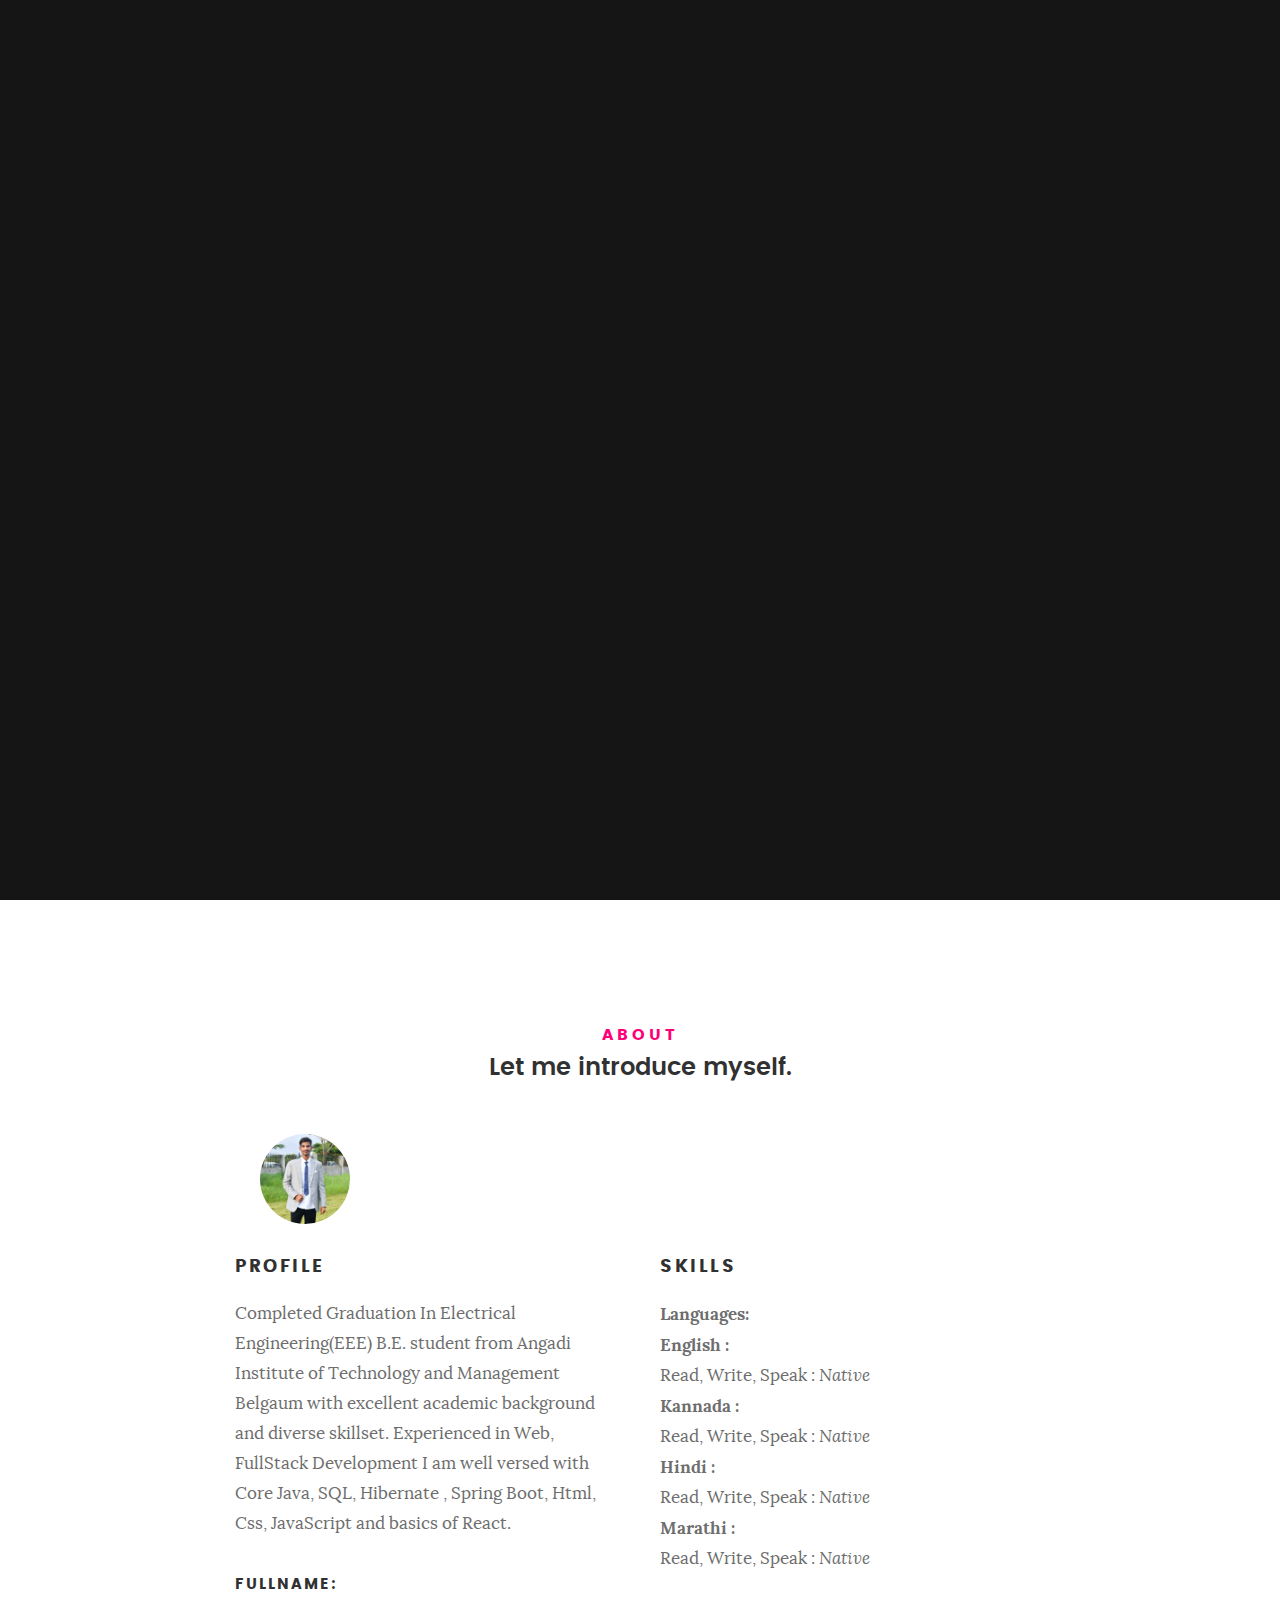
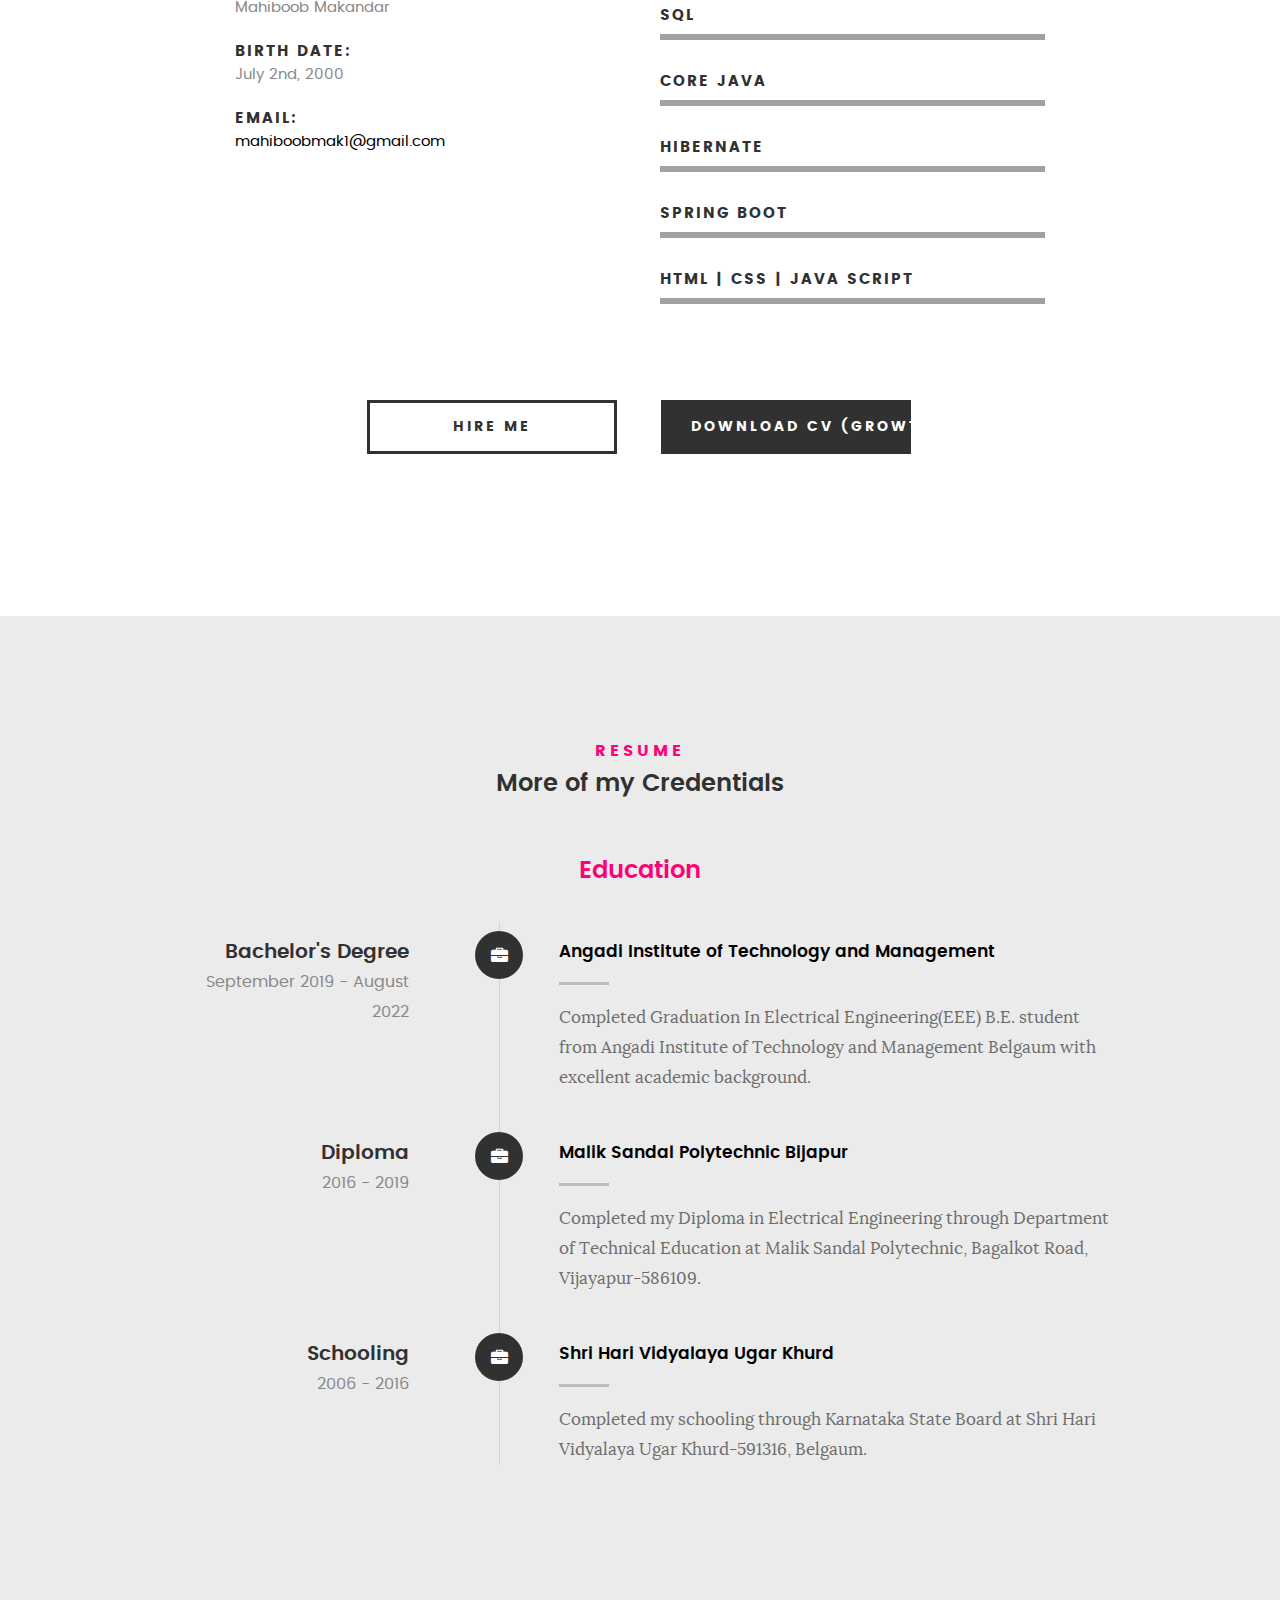
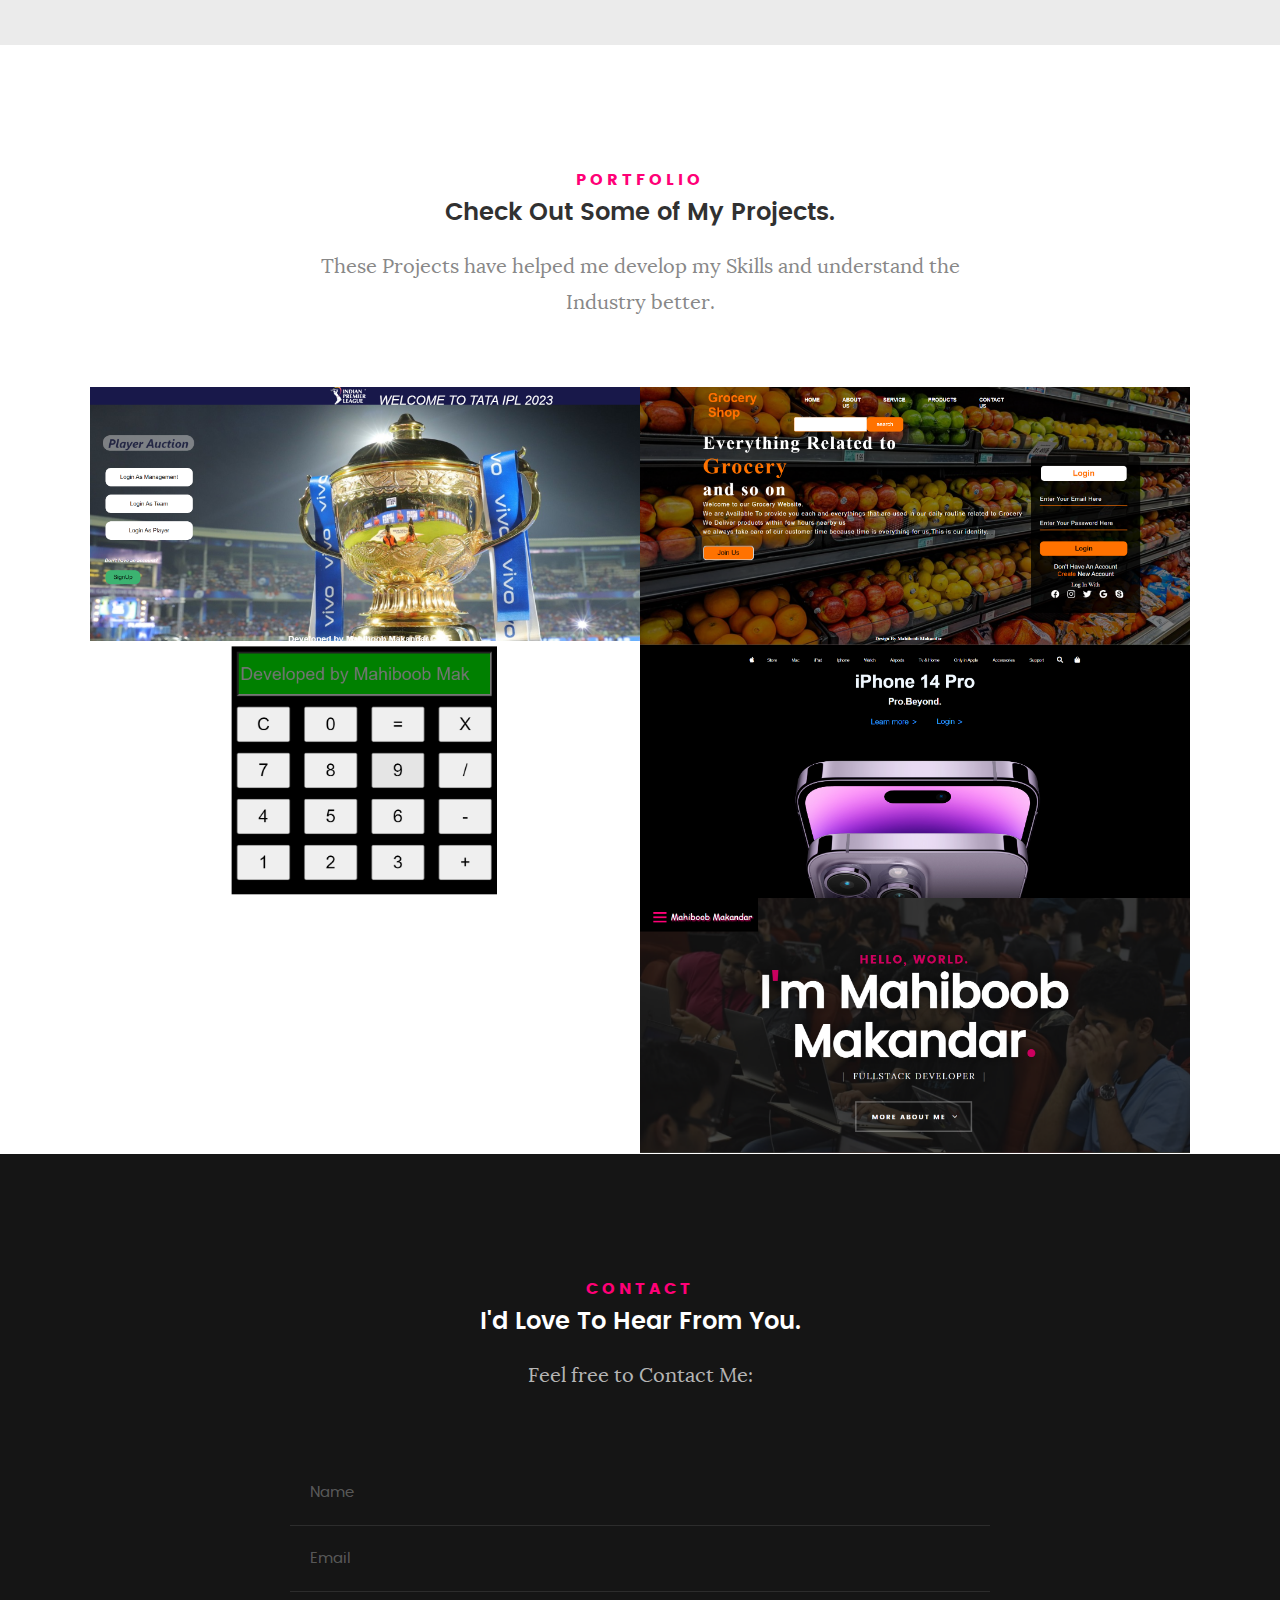
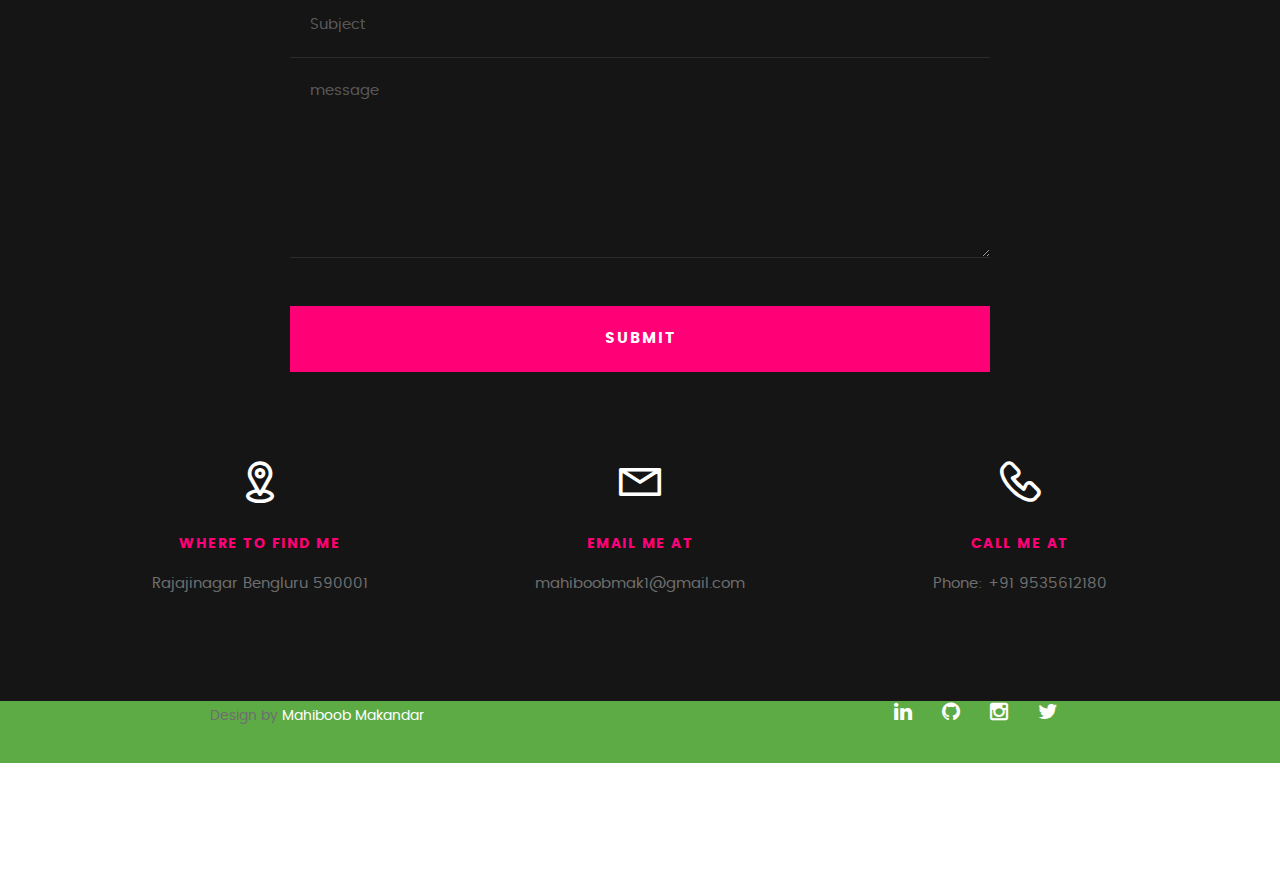
==== commit aa21354a: "Add files via upload" ====
--- a/Portfolio-master/index.html
+++ b/Portfolio-master/index.html
@@ -219,7 +219,7 @@
  
 						<div class="timeline-content">
 							<h4><a href="https://aitmbgm.ac.in/">Angadi Institute of Technology and Management</a></h4>
-							<p>Currently pursuing B.Tech. Degree specialization in Computer Science (CSE) at KJ Somaiya College Of Engineering, Vidyavihar - Mumbai. General Secretary at SAHAS                             - KJSCE.</p>
+							<p>Completed Graduation In Electrical Engineering(EEE) B.E. student from Angadi Institute of Technology and Management Belgaum with excellent academic background.</p>
 						</div>
  
 					</div> 
@@ -382,7 +382,7 @@
 				 <div id="modal-07" class="popup-modal slider mfp-hide">	
  
 						  <div class="media">
-							  <img src="../Portfolio-master/images/portfolio/Grocery-Shop.png" alt="Grocery-Shop Home Page" />
+							  <img src="" alt="Grocery-Shop Home Page" />
 						  </div>      	
  
 						<div class="description-box">
@@ -398,7 +398,7 @@
  
 				 <div id="modal-06" class="popup-modal slider mfp-hide">
 						  <div class="media">
-							  <img src="./images/portfolio/Screenshot (7).png" alt="Calculator Website" />
+							  <img src="../Portfolio-master/images/portfolio/Screenshot (8).png" alt="Calculator Website" />
 						  </div>      	
  
 						<div class="description-box">
--- a/Portfolio-master/css/main.css
+++ b/Portfolio-master/css/main.css
@@ -1116,7 +1116,7 @@
  }
  header{
      background-color: black;
-     width: 220px;
+     width: 230px;
      height:66px;
      display: inline;
  }
